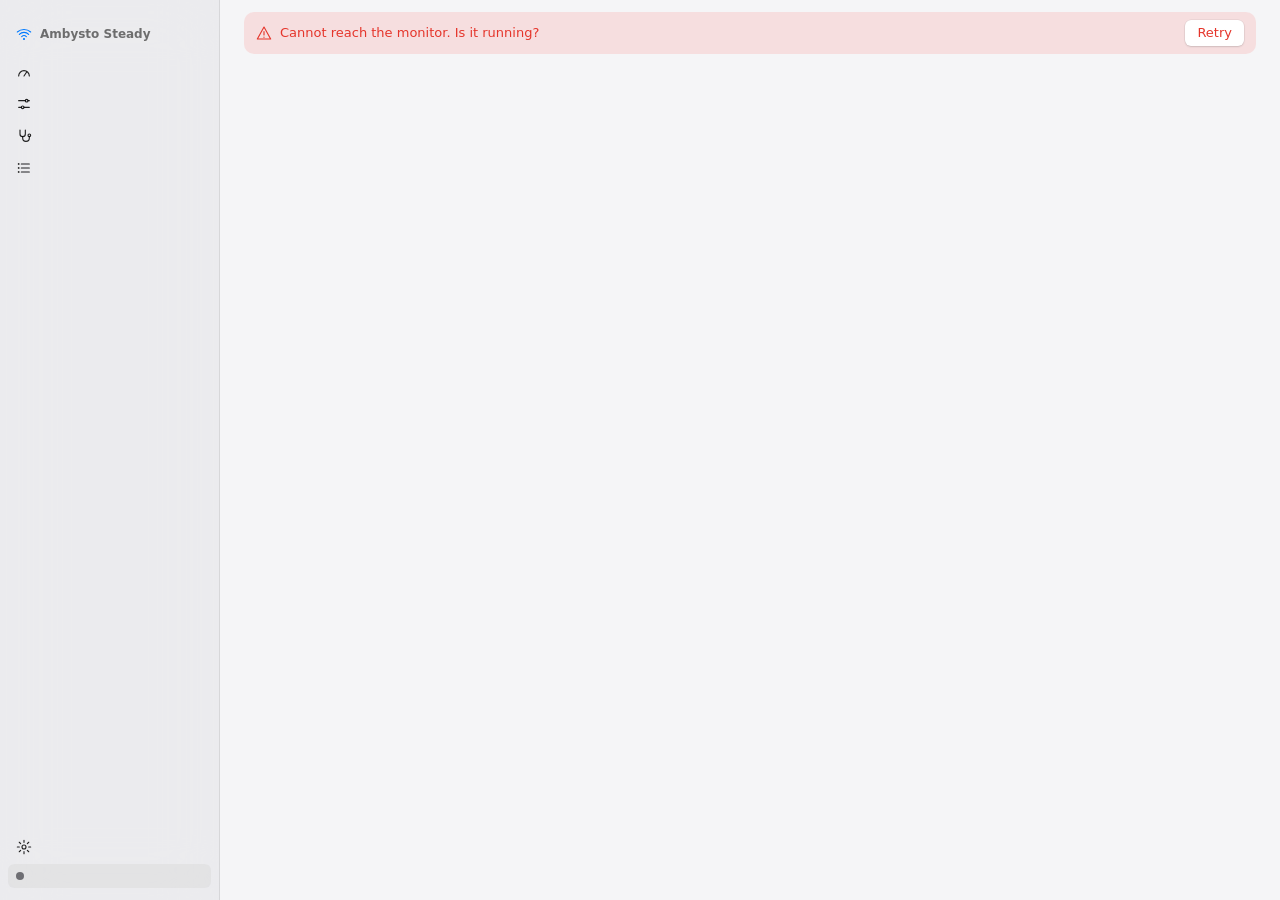
==== web/index.html @ 630f1e0a "feat: Ambysto Steady for Windows, first public version Network monitor with ICMP and TCP/HTTP probes" ====
<!doctype html>
<html lang="en">
<head>
<meta charset="utf-8">
<meta name="viewport" content="width=device-width, initial-scale=1">
<meta name="si-token" content="{{TOKEN}}">
<title>Ambysto Steady</title>
<link rel="stylesheet" href="tokens.css">
<link rel="stylesheet" href="app.css">
</head>
<body>
<!-- Shell only: every screen is rendered by js/app.js from the JSON API, text from app/locales
     (GET /api/i18n). The page is served with a strict CSP: no inline script, same-origin only. -->
<div class="app" id="app">
  <nav class="sidebar">
    <div class="titlebar"></div>
    <div class="app-name"><svg class="icon"><use href="#i-wifi"/></svg><span data-t="app.name">Ambysto Steady</span></div>
    <a class="nav-item" href="#/overview" data-screen="overview"><svg class="icon"><use href="#i-gauge"/></svg><span data-t="ui.nav.overview"></span></a>
    <a class="nav-item" href="#/optimize" data-screen="optimize"><svg class="icon"><use href="#i-sliders"/></svg><span data-t="ui.nav.optimize"></span></a>
    <a class="nav-item" href="#/diagnostics" data-screen="diagnostics"><svg class="icon"><use href="#i-stethoscope"/></svg><span data-t="ui.nav.diagnostics"></span><span class="badge pill warn" id="diag-badge" hidden></span></a>
    <a class="nav-item" href="#/log" data-screen="log"><svg class="icon"><use href="#i-list"/></svg><span data-t="ui.nav.log"></span></a>
    <div class="spacer"></div>
    <a class="nav-item" href="#/settings" data-screen="settings"><svg class="icon"><use href="#i-gear"/></svg><span data-t="ui.nav.settings"></span></a>
    <div class="conn" id="sidebar-conn"><span class="dot info"></span><span id="sidebar-conn-text"></span></div>
  </nav>

  <main class="content" id="content">
    <div class="banner-error" id="offline" hidden>
      <svg class="icon"><use href="#i-alert"/></svg><span data-t="ui.error.offline">Cannot reach the monitor. Is it running?</span>
      <button class="button" id="retry" data-t="ui.error.retry">Retry</button>
    </div>
    <section class="screen" id="screen-overview"></section>
    <section class="screen" id="screen-optimize"></section>
    <section class="screen" id="screen-diagnostics"></section>
    <section class="screen" id="screen-log"></section>
    <section class="screen" id="screen-settings"></section>
  </main>

  <div class="scrim" id="scrim">
    <div class="sheet" role="dialog" aria-modal="true" aria-labelledby="sheet-title">
      <div class="icon-tile warn"><svg class="icon"><use href="#i-flask"/></svg></div>
      <h3 id="sheet-title"></h3>
      <p id="sheet-body"></p>
      <div class="buttons"><button class="button" id="sheet-cancel"></button><button class="button primary" id="sheet-confirm"></button></div>
    </div>
  </div>
  <div class="toast" id="toast" role="status" aria-live="polite" hidden></div>
</div>

<!-- Icons: simple strokes in the style of Lucide (MIT) -->
<svg width="0" height="0" style="position:absolute" aria-hidden="true">
  <symbol id="i-gauge" viewBox="0 0 24 24"><path d="M4 18a8 8 0 1 1 16 0"/><path d="M12 18l4-6"/></symbol>
  <symbol id="i-sliders" viewBox="0 0 24 24"><path d="M4 7h10M18 7h2M4 17h4M12 17h8"/><circle cx="16" cy="7" r="2"/><circle cx="10" cy="17" r="2"/></symbol>
  <symbol id="i-stethoscope" viewBox="0 0 24 24"><path d="M6 3v6a4 4 0 0 0 8 0V3"/><path d="M10 13v2a5 5 0 0 0 10 0v-2"/><circle cx="20" cy="11" r="2"/></symbol>
  <symbol id="i-list" viewBox="0 0 24 24"><path d="M8 6h12M8 12h12M8 18h12"/><circle cx="4" cy="6" r=".5"/><circle cx="4" cy="12" r=".5"/><circle cx="4" cy="18" r=".5"/></symbol>
  <symbol id="i-gear" viewBox="0 0 24 24"><circle cx="12" cy="12" r="3"/><path d="M12 2v3M12 19v3M2 12h3M19 12h3M4.9 4.9l2.1 2.1M17 17l2.1 2.1M4.9 19.1L7 17M17 7l2.1-2.1"/></symbol>
  <symbol id="i-wifi" viewBox="0 0 24 24"><path d="M2 9a15 15 0 0 1 20 0M5 12.5a10 10 0 0 1 14 0M8.5 16a5 5 0 0 1 7 0"/><circle cx="12" cy="19.5" r=".8"/></symbol>
  <symbol id="i-wifi-off" viewBox="0 0 24 24"><path d="M2 9a15 15 0 0 1 20 0M8.5 16a5 5 0 0 1 7 0M3 3l18 18"/><circle cx="12" cy="19.5" r=".8"/></symbol>
  <symbol id="i-globe" viewBox="0 0 24 24"><circle cx="12" cy="12" r="9"/><path d="M3 12h18M12 3a14 14 0 0 1 0 18M12 3a14 14 0 0 0 0 18"/></symbol>
  <symbol id="i-shield" viewBox="0 0 24 24"><path d="M12 3l8 3v6c0 5-3.5 8-8 9-4.5-1-8-4-8-9V6z"/></symbol>
  <symbol id="i-refresh" viewBox="0 0 24 24"><path d="M20 12a8 8 0 1 1-2.3-5.7M20 4v5h-5"/></symbol>
  <symbol id="i-trash" viewBox="0 0 24 24"><path d="M4 7h16M9 7V4h6v3M6 7l1 13h10l1-13"/></symbol>
  <symbol id="i-network" viewBox="0 0 24 24"><rect x="9" y="3" width="6" height="5" rx="1"/><rect x="3" y="16" width="6" height="5" rx="1"/><rect x="15" y="16" width="6" height="5" rx="1"/><path d="M12 8v4M6 16v-4h12v4"/></symbol>
  <symbol id="i-cpu" viewBox="0 0 24 24"><rect x="6" y="6" width="12" height="12" rx="2"/><path d="M9 2v4M15 2v4M9 18v4M15 18v4M2 9h4M2 15h4M18 9h4M18 15h4"/></symbol>
  <symbol id="i-play" viewBox="0 0 24 24"><path d="M7 4l13 8-13 8z"/></symbol>
  <symbol id="i-check" viewBox="0 0 24 24"><path d="M5 12l5 5 9-10"/></symbol>
  <symbol id="i-alert" viewBox="0 0 24 24"><path d="M12 3l10 18H2z"/><path d="M12 10v5M12 18v.5"/></symbol>
  <symbol id="i-x" viewBox="0 0 24 24"><path d="M6 6l12 12M18 6L6 18"/></symbol>
  <symbol id="i-info" viewBox="0 0 24 24"><circle cx="12" cy="12" r="9"/><path d="M12 11v6M12 7.5v.5"/></symbol>
  <symbol id="i-chevron" viewBox="0 0 24 24"><path d="M9 6l6 6-6 6"/></symbol>
  <symbol id="i-sun" viewBox="0 0 24 24"><circle cx="12" cy="12" r="4"/><path d="M12 2v2M12 20v2M2 12h2M20 12h2M5 5l1.5 1.5M17.5 17.5L19 19M5 19l1.5-1.5M17.5 6.5L19 5"/></symbol>
  <symbol id="i-power" viewBox="0 0 24 24"><path d="M12 3v9M6.3 6.3a8 8 0 1 0 11.4 0"/></symbol>
  <symbol id="i-bell" viewBox="0 0 24 24"><path d="M6 16V11a6 6 0 0 1 12 0v5l2 2H4z"/><path d="M10 20a2 2 0 0 0 4 0"/></symbol>
  <symbol id="i-flask" viewBox="0 0 24 24"><path d="M9 3h6M10 3v6l-5 10a1.5 1.5 0 0 0 1.3 2h11.4a1.5 1.5 0 0 0 1.3-2l-5-10V3"/></symbol>
  <symbol id="i-lock" viewBox="0 0 24 24"><rect x="5" y="11" width="14" height="10" rx="2"/><path d="M8 11V8a4 4 0 0 1 8 0v3"/></symbol>
</svg>

<script type="module" src="js/app.js"></script>
</body>
</html>
---- web/tokens.css ----
/* StableInternet design tokens (SIC-27, ADR-0002).
   macOS System Settings look on Windows: grouped inset lists, a translucent sidebar, few colors.
   Light is the default; dark follows the system unless data-theme pins one.
   Use the semantic tokens (--text, --surface, --ok ...) in components, never the raw values. */

:root {
  /* type: Inter when bundled, otherwise the Windows system font (Segoe UI Variable) */
  --font-ui: "Inter", system-ui, "Segoe UI Variable Text", "Segoe UI", sans-serif;
  --font-mono: "Cascadia Mono", "Consolas", ui-monospace, monospace;
  --text-caption: 11px;
  --text-footnote: 12px;
  --text-body: 13px;
  --text-headline: 15px;
  --text-title: 22px;
  --text-display: 28px;
  --weight-regular: 400;
  --weight-medium: 500;
  --weight-semibold: 600;
  --weight-bold: 700;
  --leading: 1.38;

  /* 4-pt spacing scale */
  --space-1: 4px;
  --space-2: 8px;
  --space-3: 12px;
  --space-4: 16px;
  --space-5: 20px;
  --space-6: 24px;
  --space-8: 32px;

  /* shape */
  --radius-window: 10px;
  --radius-group: 10px;
  --radius-control: 6px;
  --radius-pill: 999px;
  --row-height: 44px;
  --sidebar-width: 220px;
  --titlebar-height: 52px;

  /* motion: short and soft; no motion when the user asks for none */
  --ease-out: cubic-bezier(.2, .8, .2, 1);
  --ease-spring: cubic-bezier(.34, 1.4, .64, 1);
  --duration-fast: 120ms;
  --duration: 200ms;
  --duration-slow: 320ms;

  /* light palette */
  --window: #f5f5f7;
  --sidebar: rgba(234, 234, 236, .82);
  --surface: #ffffff;
  --surface-raised: #ffffff;
  --surface-hover: rgba(0, 0, 0, .04);
  --surface-pressed: rgba(0, 0, 0, .08);
  --separator: rgba(0, 0, 0, .09);
  --border: rgba(0, 0, 0, .12);
  --text: rgba(0, 0, 0, .86);
  --text-secondary: rgba(0, 0, 0, .54);
  --text-tertiary: rgba(0, 0, 0, .32);
  --accent: #007aff;
  --accent-text: #ffffff;
  --accent-soft: rgba(0, 122, 255, .12);
  --ok: #28a745;
  --warn: #e08600;
  --bad: #e5352b;
  --info: #6e6e73;
  --ok-soft: rgba(40, 167, 69, .12);
  --warn-soft: rgba(255, 159, 10, .16);
  --bad-soft: rgba(255, 59, 48, .12);
  --info-soft: rgba(110, 110, 115, .12);
  --switch-off: rgba(0, 0, 0, .1);
  --knob: #ffffff;
  --shadow-window: 0 24px 64px rgba(0, 0, 0, .22), 0 0 0 .5px rgba(0, 0, 0, .18);
  --shadow-popover: 0 12px 36px rgba(0, 0, 0, .2), 0 0 0 .5px rgba(0, 0, 0, .12);
  --shadow-control: 0 1px 2px rgba(0, 0, 0, .12), 0 0 0 .5px rgba(0, 0, 0, .08);
  --chart-router: #007aff;
  --chart-internet: #af52de;

  color-scheme: light;
}

@media (prefers-color-scheme: dark) {
  :root:not([data-theme="light"]) {
    --window: #1e1e1f;
    --sidebar: rgba(40, 40, 42, .82);
    --surface: #2a2a2c;
    --surface-raised: #323234;
    --surface-hover: rgba(255, 255, 255, .06);
    --surface-pressed: rgba(255, 255, 255, .1);
    --separator: rgba(255, 255, 255, .08);
    --border: rgba(255, 255, 255, .14);
    --text: rgba(255, 255, 255, .88);
    --text-secondary: rgba(255, 255, 255, .55);
    --text-tertiary: rgba(255, 255, 255, .3);
    --accent: #0a84ff;
    --accent-soft: rgba(10, 132, 255, .2);
    --ok: #30d158;
    --warn: #ff9f0a;
    --bad: #ff453a;
    --info: #98989d;
    --ok-soft: rgba(48, 209, 88, .16);
    --warn-soft: rgba(255, 159, 10, .18);
    --bad-soft: rgba(255, 69, 58, .18);
    --info-soft: rgba(152, 152, 157, .18);
    --switch-off: rgba(255, 255, 255, .16);
    --knob: #f2f2f2;
    --shadow-window: 0 24px 64px rgba(0, 0, 0, .55), 0 0 0 .5px rgba(255, 255, 255, .12);
    --shadow-popover: 0 12px 36px rgba(0, 0, 0, .5), 0 0 0 .5px rgba(255, 255, 255, .12);
    --shadow-control: 0 1px 2px rgba(0, 0, 0, .4), 0 0 0 .5px rgba(255, 255, 255, .1);
    --chart-router: #0a84ff;
    --chart-internet: #bf5af2;
    color-scheme: dark;
  }
}

:root[data-theme="dark"] {
  --window: #1e1e1f;
  --sidebar: rgba(40, 40, 42, .82);
  --surface: #2a2a2c;
  --surface-raised: #323234;
  --surface-hover: rgba(255, 255, 255, .06);
  --surface-pressed: rgba(255, 255, 255, .1);
  --separator: rgba(255, 255, 255, .08);
  --border: rgba(255, 255, 255, .14);
  --text: rgba(255, 255, 255, .88);
  --text-secondary: rgba(255, 255, 255, .55);
  --text-tertiary: rgba(255, 255, 255, .3);
  --accent: #0a84ff;
  --accent-soft: rgba(10, 132, 255, .2);
  --ok: #30d158;
  --warn: #ff9f0a;
  --bad: #ff453a;
  --info: #98989d;
  --ok-soft: rgba(48, 209, 88, .16);
  --warn-soft: rgba(255, 159, 10, .18);
  --bad-soft: rgba(255, 69, 58, .18);
  --info-soft: rgba(152, 152, 157, .18);
  --switch-off: rgba(255, 255, 255, .16);
  --knob: #f2f2f2;
  --shadow-window: 0 24px 64px rgba(0, 0, 0, .55), 0 0 0 .5px rgba(255, 255, 255, .12);
  --shadow-popover: 0 12px 36px rgba(0, 0, 0, .5), 0 0 0 .5px rgba(255, 255, 255, .12);
  --shadow-control: 0 1px 2px rgba(0, 0, 0, .4), 0 0 0 .5px rgba(255, 255, 255, .1);
  --chart-router: #0a84ff;
  --chart-internet: #bf5af2;
  color-scheme: dark;
}

@media (prefers-reduced-motion: reduce) {
  :root {
    --duration-fast: 0ms;
    --duration: 0ms;
    --duration-slow: 0ms;
  }
}
---- web/app.css ----
/* Ambysto Steady - app styles (SIC-28). Built only from web/tokens.css.
   Layout: sidebar + content filling the window (pywebview or a browser tab); under 760px the
   sidebar turns into a tab bar on top, so the same page works on a phone-sized screen. */

* { box-sizing: border-box; }
html, body { margin: 0; height: 100%; }
body {
  font: var(--weight-regular) var(--text-body)/var(--leading) var(--font-ui);
  color: var(--text);
  background: var(--window);
  -webkit-font-smoothing: antialiased;
}
button, select, input { font: inherit; color: inherit; }
a { color: inherit; text-decoration: none; }
[hidden] { display: none !important; }
svg.icon { width: 16px; height: 16px; flex: none; stroke: currentColor; fill: none; stroke-width: 1.7;
  stroke-linecap: round; stroke-linejoin: round; }

/* --- frame -------------------------------------------------------------------------------- */
.app { position: relative; display: grid; grid-template-columns: var(--sidebar-width) 1fr; height: 100vh; overflow: hidden; }
.sidebar {
  display: flex; flex-direction: column; gap: 2px; padding: 0 var(--space-2) var(--space-3);
  background: var(--sidebar); backdrop-filter: blur(30px) saturate(1.6);
  border-right: .5px solid var(--separator); overflow-y: auto;
}
.titlebar { height: var(--space-4); }
.app-name { display: flex; align-items: center; gap: var(--space-2); padding: var(--space-2) var(--space-2) var(--space-3);
  font-size: var(--text-footnote); font-weight: var(--weight-semibold); color: var(--text-secondary); }
.app-name svg.icon { color: var(--accent); }
.nav-item {
  display: flex; align-items: center; gap: var(--space-2); width: 100%; height: 30px; padding: 0 var(--space-2);
  border-radius: var(--radius-control); cursor: default; white-space: nowrap;
}
.nav-item:hover { background: var(--surface-hover); }
.nav-item[aria-current="page"] { background: var(--accent); color: var(--accent-text); }
.nav-item .badge { margin-left: auto; }
.sidebar .spacer { flex: 1; }
.sidebar .conn { display: flex; align-items: center; gap: var(--space-2); padding: var(--space-2);
  border-radius: var(--radius-control); background: var(--surface-hover); font-size: var(--text-footnote); }
.dot { width: 8px; height: 8px; border-radius: 50%; flex: none; background: var(--ok); }
.dot.warn { background: var(--warn); } .dot.bad { background: var(--bad); } .dot.info { background: var(--info); }

.content { overflow-y: auto; padding: 0 var(--space-6) var(--space-8); }
.content-header {
  position: sticky; top: 0; z-index: 2; display: flex; align-items: center; gap: var(--space-3);
  height: var(--titlebar-height); margin: 0 calc(-1 * var(--space-6)); padding: 0 var(--space-6);
  background: color-mix(in srgb, var(--window) 80%, transparent); backdrop-filter: blur(20px);
}
.content-header h1 { margin: 0; font-size: var(--text-headline); font-weight: var(--weight-bold); }
.content-header .actions { margin-left: auto; display: flex; align-items: center; gap: var(--space-2); }
.subtitle { margin: 0 0 var(--space-4); color: var(--text-secondary); }
.screen { display: none; max-width: 1200px; margin: 0 auto; }
.screen.active { display: block; animation: fade var(--duration) var(--ease-out); }
@keyframes fade { from { opacity: 0; transform: translateY(4px); } to { opacity: 1; transform: none; } }
.banner-error { display: flex; align-items: center; gap: var(--space-2); margin: var(--space-3) 0; padding: var(--space-2) var(--space-3);
  border-radius: var(--radius-group); background: var(--bad-soft); color: var(--bad); }
.banner-error .button { margin-left: auto; }
.loading { padding: var(--space-4); color: var(--text-secondary); }
.toast { position: absolute; left: 50%; bottom: var(--space-5); transform: translateX(-50%); z-index: 20; max-width: 90%;
  padding: var(--space-2) var(--space-4); border-radius: var(--radius-pill); background: var(--surface-raised);
  box-shadow: var(--shadow-popover); font-size: var(--text-footnote); }
.toast.bad { color: var(--bad); }
.legend .change i { background: var(--warn); }
.legend .outage i { background: var(--bad-soft); outline: 1px solid var(--bad); }
.chart .marker { stroke: var(--warn); stroke-width: 1; stroke-dasharray: 3 3; }
.chart .outage { fill: var(--bad-soft); }
.chart .loss { fill: var(--bad); opacity: .7; }
.chart .loss.limited { fill: var(--text-tertiary); opacity: .6; }
.stat.loss-bad .v { color: var(--bad); }
.stat.loss-limited .v { color: var(--text-secondary); }
.stat .note { margin-top: 2px; font-size: var(--text-caption); color: var(--text-secondary); line-height: 1.3; }
.stat .note.bad { color: var(--bad); }
.chart .axis { fill: var(--text-tertiary); font-size: 10px; }
.chart-head { flex-wrap: wrap; }
.chart-wrap { position: relative; }
.chart-scale { position: absolute; top: 0; left: 0; font-size: var(--text-caption); color: var(--text-tertiary); }
.chart-axis { display: flex; justify-content: space-between; margin-top: 2px; font-size: var(--text-caption); color: var(--text-tertiary); }
.subtitle.hint { margin: 0 0 var(--space-2) var(--space-2); font-size: var(--text-footnote); }
a.group.row { display: flex; }
a.group.row:hover { background: var(--surface-hover); }
.empty { padding: var(--space-6) var(--space-4); text-align: center; color: var(--text-secondary); }

/* --- grouped inset list ------------------------------------------------------------------- */
.section-title { margin: var(--space-5) 0 var(--space-2) var(--space-2); font-size: var(--text-footnote);
  font-weight: var(--weight-semibold); color: var(--text-secondary); }
.group { background: var(--surface); border-radius: var(--radius-group); box-shadow: var(--shadow-control); overflow: hidden; }
.row { display: flex; align-items: center; gap: var(--space-3); min-height: var(--row-height);
  padding: var(--space-2) var(--space-3); }
.row + .row { border-top: .5px solid var(--separator); }
.row .main { flex: 1; min-width: 0; }
.row .label { font-weight: var(--weight-medium); }
.row .secondary { color: var(--text-secondary); font-size: var(--text-footnote); }
.row .meta { display: flex; flex-wrap: wrap; gap: var(--space-1); margin-top: 3px; }
.row.disabled .label, .row.disabled .secondary { color: var(--text-tertiary); }
.row.clickable { cursor: default; } .row.clickable:hover { background: var(--surface-hover); }

/* --- controls ----------------------------------------------------------------------------- */
.button {
  display: inline-flex; align-items: center; gap: var(--space-1); height: 26px; padding: 0 var(--space-3);
  border: 0; border-radius: var(--radius-control); background: var(--surface-raised); box-shadow: var(--shadow-control);
  cursor: default; white-space: nowrap;
}
.button:hover { background: color-mix(in srgb, var(--surface-raised) 90%, var(--text)); }
.button:active { background: var(--surface-pressed); }
.button.primary { background: var(--accent); color: var(--accent-text); box-shadow: none; }
.button.primary:hover { background: color-mix(in srgb, var(--accent) 88%, black); }
.button:disabled { opacity: .5; }
.switch { position: relative; width: 38px; height: 22px; flex: none; border: 0; padding: 0; border-radius: var(--radius-pill);
  background: var(--switch-off); transition: background var(--duration) var(--ease-out); cursor: default; }
.switch::after { content: ""; position: absolute; top: 2px; left: 2px; width: 18px; height: 18px; border-radius: 50%;
  background: var(--knob); box-shadow: 0 1px 3px rgba(0, 0, 0, .3); transition: transform var(--duration) var(--ease-spring); }
.switch[aria-checked="true"] { background: var(--ok); }
.switch[aria-checked="true"]::after { transform: translateX(16px); }
.switch.busy { background: var(--accent-soft); }
.switch:disabled { opacity: .4; }
.select { height: 26px; padding: 0 var(--space-6) 0 var(--space-2); border: 0; border-radius: var(--radius-control);
  background: var(--surface-raised); box-shadow: var(--shadow-control); appearance: none;
  background-image: linear-gradient(45deg, transparent 50%, var(--text-secondary) 50%), linear-gradient(-45deg, transparent 50%, var(--text-secondary) 50%);
  background-position: calc(100% - 13px) 11px, calc(100% - 9px) 11px; background-size: 4px 4px; background-repeat: no-repeat; }
.segmented { display: inline-flex; padding: 2px; gap: 2px; border-radius: var(--radius-control); background: var(--surface-pressed); }
.segmented button { height: 22px; padding: 0 var(--space-3); border: 0; border-radius: 5px; background: none; cursor: default; }
.segmented button[aria-pressed="true"] { background: var(--surface-raised); box-shadow: var(--shadow-control); }
.pill { display: inline-flex; align-items: center; gap: 4px; height: 18px; padding: 0 7px; border-radius: var(--radius-pill);
  font-size: var(--text-caption); font-weight: var(--weight-medium); background: var(--info-soft); color: var(--info); white-space: nowrap; }
.pill.ok { background: var(--ok-soft); color: var(--ok); }
.pill.warn { background: var(--warn-soft); color: var(--warn); }
.pill.bad { background: var(--bad-soft); color: var(--bad); }
.pill.accent { background: var(--accent-soft); color: var(--accent); }
.pill svg.icon { width: 11px; height: 11px; }

/* --- overview ------------------------------------------------------------------------------ */
.hero { display: flex; align-items: center; gap: var(--space-4); padding: var(--space-4); }
.hero .status-icon { display: grid; place-items: center; width: 52px; height: 52px; border-radius: 14px;
  background: var(--ok-soft); color: var(--ok); }
.hero .status-icon svg.icon { width: 28px; height: 28px; }
.hero.warn .status-icon { background: var(--warn-soft); color: var(--warn); }
.hero.bad .status-icon { background: var(--bad-soft); color: var(--bad); }
.hero h2 { margin: 0; font-size: var(--text-title); font-weight: var(--weight-bold); }
.hero p { margin: 2px 0 0; color: var(--text-secondary); }
.hero .ssid { margin-left: auto; text-align: right; color: var(--text-secondary); font-size: var(--text-footnote); }
.hero .ssid strong { display: block; color: var(--text); font-size: var(--text-body); }
.chart-card { padding: var(--space-3) var(--space-4) var(--space-4); }
.chart-head { display: flex; align-items: baseline; gap: var(--space-3); margin-bottom: var(--space-2); }
.chart-head .legend { display: flex; gap: var(--space-3); margin-left: auto; font-size: var(--text-footnote); color: var(--text-secondary); }
.legend i { display: inline-block; width: 8px; height: 8px; margin-right: 5px; border-radius: 2px; }
.chart { width: 100%; height: 140px; display: block; }
.stats { display: grid; grid-template-columns: repeat(5, 1fr); }
.stat { padding: var(--space-3) var(--space-4); }
.stat + .stat { border-left: .5px solid var(--separator); }
.stat .k { font-size: var(--text-footnote); color: var(--text-secondary); }
.stat .v { margin-top: 2px; font-size: var(--text-headline); font-weight: var(--weight-semibold); font-variant-numeric: tabular-nums; }
.stat .v small { font-size: var(--text-footnote); font-weight: var(--weight-regular); color: var(--text-secondary); }
.two-col { display: grid; grid-template-columns: 1.4fr 1fr; gap: var(--space-4); }
.actions-grid { display: grid; grid-template-columns: 1fr 1fr; gap: var(--space-2); padding: var(--space-3); }
.actions-grid .button { justify-content: flex-start; height: 32px; }
.icon-tile { display: grid; place-items: center; width: 28px; height: 28px; flex: none; border-radius: 7px; color: #fff; background: var(--info); }
.icon-tile.ok { background: var(--ok); } .icon-tile.warn { background: var(--warn); } .icon-tile.bad { background: var(--bad); }
.icon-tile.accent { background: var(--accent); }
.time { font-size: var(--text-footnote); color: var(--text-secondary); white-space: nowrap; font-variant-numeric: tabular-nums; }

/* --- suggestions & measured effect ------------------------------------------------------------- */
.reason { margin-top: 3px; font-size: var(--text-caption); color: var(--text-tertiary); }
.effect { margin-top: var(--space-2); padding: var(--space-2) var(--space-3); border-radius: var(--radius-control);
  background: var(--surface-hover); font-size: var(--text-footnote); }
.effect .head { display: flex; align-items: center; gap: var(--space-2); font-weight: var(--weight-medium); }
.effect ul { margin: 4px 0 0; padding-left: 18px; color: var(--text-secondary); font-variant-numeric: tabular-nums; }
.effect .caveat { margin-top: 4px; color: var(--text-tertiary); font-size: var(--text-caption); }
.row .actions-col { display: flex; flex-direction: column; align-items: flex-end; gap: 4px; }

/* --- diagnostics ------------------------------------------------------------------------------ */
.diag-summary { display: flex; gap: var(--space-2); align-items: center; margin-bottom: var(--space-2); }
.check .details { display: none; margin: var(--space-2) 0 0; padding: 0; list-style: none;
  font-size: var(--text-footnote); color: var(--text-secondary); font-variant-numeric: tabular-nums; }
.check .details li { padding: 1px 0; white-space: pre-wrap; }
.check .advice { display: none; margin-top: var(--space-2); padding: var(--space-2) var(--space-3); border-radius: var(--radius-control);
  background: var(--accent-soft); font-size: var(--text-footnote); }
.check .advice b { display: block; margin-bottom: 2px; color: var(--accent); }
.check.open .details, .check.open .advice { display: block; }
.check .chevron { color: var(--text-tertiary); transition: transform var(--duration) var(--ease-out); }
.check.open .chevron { transform: rotate(90deg); }
.check { align-items: flex-start; }
.check .icon-tile { margin-top: 2px; }

/* --- sheet & popover ------------------------------------------------------------------------- */
.scrim { position: absolute; inset: 0; z-index: 10; display: none; place-items: start center; padding-top: var(--titlebar-height);
  background: rgba(0, 0, 0, .18); }
.scrim.open { display: grid; }
.sheet { width: 380px; padding: var(--space-5); border-radius: 12px; background: var(--surface-raised); box-shadow: var(--shadow-popover);
  text-align: center; animation: drop var(--duration-slow) var(--ease-spring); }
@keyframes drop { from { transform: translateY(-16px); opacity: 0; } to { transform: none; opacity: 1; } }
.sheet .icon-tile { width: 44px; height: 44px; margin: 0 auto var(--space-3); border-radius: 11px; }
.sheet h3 { margin: 0 0 var(--space-2); font-size: var(--text-headline); }
.sheet p { margin: 0 0 var(--space-4); color: var(--text-secondary); }
.sheet .buttons { display: flex; gap: var(--space-2); }
.sheet .buttons .button { flex: 1; justify-content: center; height: 30px; }


/* Narrow: the sidebar becomes a tab bar on top - navigation must never disappear. */
@media (max-width: 760px) {
  .app { grid-template-columns: 1fr; grid-template-rows: auto 1fr; }
  .sidebar { flex-direction: row; flex-wrap: wrap; align-items: center; gap: var(--space-1); overflow: visible;
    padding: var(--space-2); border-right: 0; border-bottom: .5px solid var(--separator); }
  .titlebar { display: none; }
  .app-name { width: 100%; padding: 0 var(--space-1) var(--space-1); }
  .sidebar .spacer, .sidebar .conn, .nav-item .badge { display: none; }
  .nav-item { width: auto; }
  .content { padding: 0 var(--space-4) var(--space-6); }
  .content-header { margin: 0 calc(-1 * var(--space-4)); padding: 0 var(--space-4); }
  .stats { grid-template-columns: repeat(2, 1fr); }
  .two-col { grid-template-columns: 1fr; }
  .hero .ssid { display: none; }
}
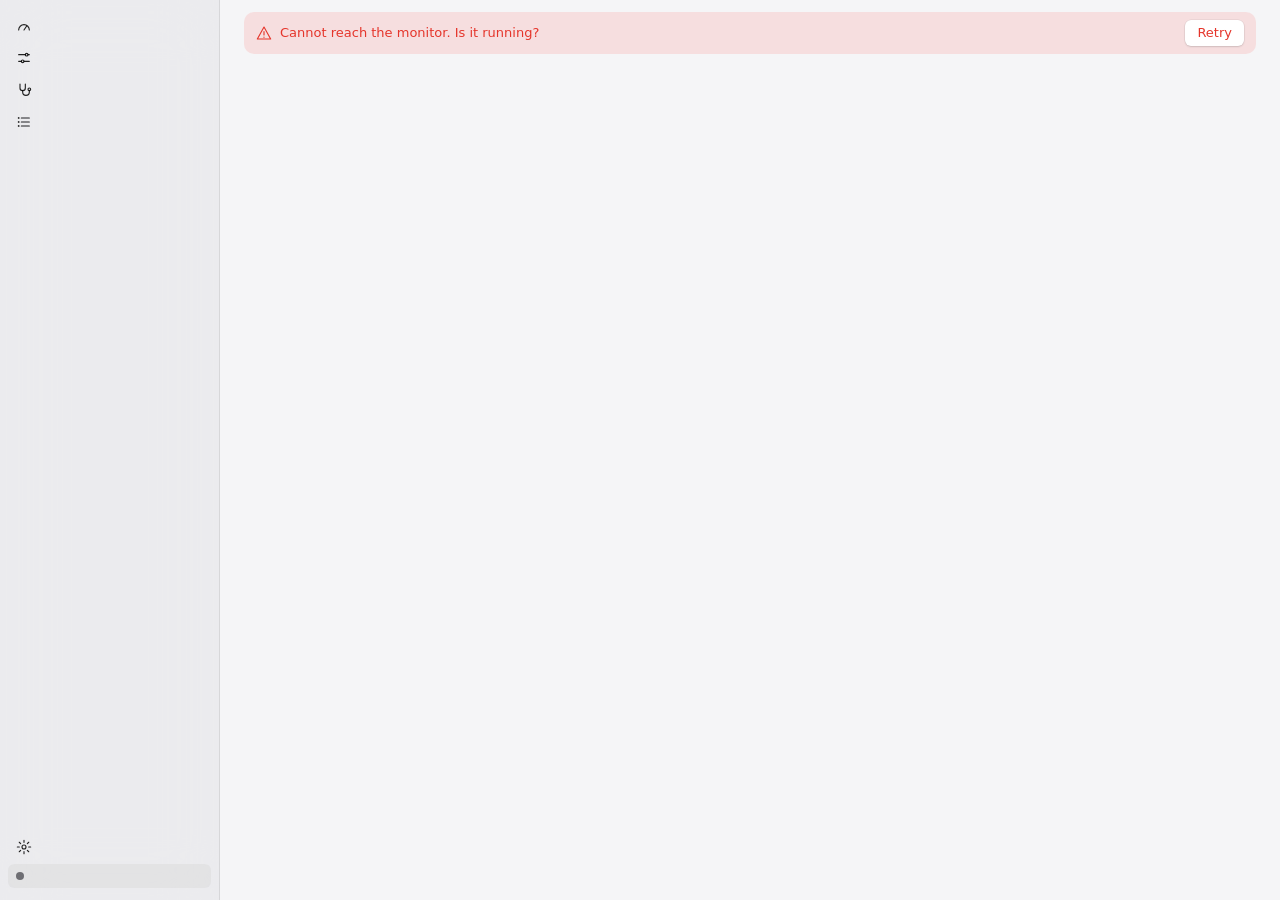
==== commit 81e1f987: "feat: the check result gets its own view; the sidebar drops the repeated app name When a check finds" ====
--- a/web/index.html
+++ b/web/index.html
@@ -1,80 +1,81 @@
-<!doctype html>
-<html lang="en">
-<head>
-<meta charset="utf-8">
-<meta name="viewport" content="width=device-width, initial-scale=1">
-<meta name="si-token" content="{{TOKEN}}">
-<title>Ambysto Steady</title>
-<link rel="stylesheet" href="tokens.css">
-<link rel="stylesheet" href="app.css">
-</head>
-<body>
-<!-- Shell only: every screen is rendered by js/app.js from the JSON API, text from app/locales
-     (GET /api/i18n). The page is served with a strict CSP: no inline script, same-origin only. -->
-<div class="app" id="app">
-  <nav class="sidebar">
-    <div class="titlebar"></div>
-    <div class="app-name"><svg class="icon"><use href="#i-wifi"/></svg><span data-t="app.name">Ambysto Steady</span></div>
-    <a class="nav-item" href="#/overview" data-screen="overview"><svg class="icon"><use href="#i-gauge"/></svg><span data-t="ui.nav.overview"></span></a>
-    <a class="nav-item" href="#/optimize" data-screen="optimize"><svg class="icon"><use href="#i-sliders"/></svg><span data-t="ui.nav.optimize"></span></a>
-    <a class="nav-item" href="#/diagnostics" data-screen="diagnostics"><svg class="icon"><use href="#i-stethoscope"/></svg><span data-t="ui.nav.diagnostics"></span><span class="badge pill warn" id="diag-badge" hidden></span></a>
-    <a class="nav-item" href="#/log" data-screen="log"><svg class="icon"><use href="#i-list"/></svg><span data-t="ui.nav.log"></span></a>
-    <div class="spacer"></div>
-    <a class="nav-item" href="#/settings" data-screen="settings"><svg class="icon"><use href="#i-gear"/></svg><span data-t="ui.nav.settings"></span></a>
-    <div class="conn" id="sidebar-conn"><span class="dot info"></span><span id="sidebar-conn-text"></span></div>
-  </nav>
-
-  <main class="content" id="content">
-    <div class="banner-error" id="offline" hidden>
-      <svg class="icon"><use href="#i-alert"/></svg><span data-t="ui.error.offline">Cannot reach the monitor. Is it running?</span>
-      <button class="button" id="retry" data-t="ui.error.retry">Retry</button>
-    </div>
-    <section class="screen" id="screen-overview"></section>
-    <section class="screen" id="screen-optimize"></section>
-    <section class="screen" id="screen-diagnostics"></section>
-    <section class="screen" id="screen-log"></section>
-    <section class="screen" id="screen-settings"></section>
-  </main>
-
-  <div class="scrim" id="scrim">
-    <div class="sheet" role="dialog" aria-modal="true" aria-labelledby="sheet-title">
-      <div class="icon-tile warn"><svg class="icon"><use href="#i-flask"/></svg></div>
-      <h3 id="sheet-title"></h3>
-      <p id="sheet-body"></p>
-      <div class="buttons"><button class="button" id="sheet-cancel"></button><button class="button primary" id="sheet-confirm"></button></div>
-    </div>
-  </div>
-  <div class="toast" id="toast" role="status" aria-live="polite" hidden></div>
-</div>
-
-<!-- Icons: simple strokes in the style of Lucide (MIT) -->
-<svg width="0" height="0" style="position:absolute" aria-hidden="true">
-  <symbol id="i-gauge" viewBox="0 0 24 24"><path d="M4 18a8 8 0 1 1 16 0"/><path d="M12 18l4-6"/></symbol>
-  <symbol id="i-sliders" viewBox="0 0 24 24"><path d="M4 7h10M18 7h2M4 17h4M12 17h8"/><circle cx="16" cy="7" r="2"/><circle cx="10" cy="17" r="2"/></symbol>
-  <symbol id="i-stethoscope" viewBox="0 0 24 24"><path d="M6 3v6a4 4 0 0 0 8 0V3"/><path d="M10 13v2a5 5 0 0 0 10 0v-2"/><circle cx="20" cy="11" r="2"/></symbol>
-  <symbol id="i-list" viewBox="0 0 24 24"><path d="M8 6h12M8 12h12M8 18h12"/><circle cx="4" cy="6" r=".5"/><circle cx="4" cy="12" r=".5"/><circle cx="4" cy="18" r=".5"/></symbol>
-  <symbol id="i-gear" viewBox="0 0 24 24"><circle cx="12" cy="12" r="3"/><path d="M12 2v3M12 19v3M2 12h3M19 12h3M4.9 4.9l2.1 2.1M17 17l2.1 2.1M4.9 19.1L7 17M17 7l2.1-2.1"/></symbol>
-  <symbol id="i-wifi" viewBox="0 0 24 24"><path d="M2 9a15 15 0 0 1 20 0M5 12.5a10 10 0 0 1 14 0M8.5 16a5 5 0 0 1 7 0"/><circle cx="12" cy="19.5" r=".8"/></symbol>
-  <symbol id="i-wifi-off" viewBox="0 0 24 24"><path d="M2 9a15 15 0 0 1 20 0M8.5 16a5 5 0 0 1 7 0M3 3l18 18"/><circle cx="12" cy="19.5" r=".8"/></symbol>
-  <symbol id="i-globe" viewBox="0 0 24 24"><circle cx="12" cy="12" r="9"/><path d="M3 12h18M12 3a14 14 0 0 1 0 18M12 3a14 14 0 0 0 0 18"/></symbol>
-  <symbol id="i-shield" viewBox="0 0 24 24"><path d="M12 3l8 3v6c0 5-3.5 8-8 9-4.5-1-8-4-8-9V6z"/></symbol>
-  <symbol id="i-refresh" viewBox="0 0 24 24"><path d="M20 12a8 8 0 1 1-2.3-5.7M20 4v5h-5"/></symbol>
-  <symbol id="i-trash" viewBox="0 0 24 24"><path d="M4 7h16M9 7V4h6v3M6 7l1 13h10l1-13"/></symbol>
-  <symbol id="i-network" viewBox="0 0 24 24"><rect x="9" y="3" width="6" height="5" rx="1"/><rect x="3" y="16" width="6" height="5" rx="1"/><rect x="15" y="16" width="6" height="5" rx="1"/><path d="M12 8v4M6 16v-4h12v4"/></symbol>
-  <symbol id="i-cpu" viewBox="0 0 24 24"><rect x="6" y="6" width="12" height="12" rx="2"/><path d="M9 2v4M15 2v4M9 18v4M15 18v4M2 9h4M2 15h4M18 9h4M18 15h4"/></symbol>
-  <symbol id="i-play" viewBox="0 0 24 24"><path d="M7 4l13 8-13 8z"/></symbol>
-  <symbol id="i-check" viewBox="0 0 24 24"><path d="M5 12l5 5 9-10"/></symbol>
-  <symbol id="i-alert" viewBox="0 0 24 24"><path d="M12 3l10 18H2z"/><path d="M12 10v5M12 18v.5"/></symbol>
-  <symbol id="i-x" viewBox="0 0 24 24"><path d="M6 6l12 12M18 6L6 18"/></symbol>
-  <symbol id="i-info" viewBox="0 0 24 24"><circle cx="12" cy="12" r="9"/><path d="M12 11v6M12 7.5v.5"/></symbol>
-  <symbol id="i-chevron" viewBox="0 0 24 24"><path d="M9 6l6 6-6 6"/></symbol>
-  <symbol id="i-sun" viewBox="0 0 24 24"><circle cx="12" cy="12" r="4"/><path d="M12 2v2M12 20v2M2 12h2M20 12h2M5 5l1.5 1.5M17.5 17.5L19 19M5 19l1.5-1.5M17.5 6.5L19 5"/></symbol>
-  <symbol id="i-power" viewBox="0 0 24 24"><path d="M12 3v9M6.3 6.3a8 8 0 1 0 11.4 0"/></symbol>
-  <symbol id="i-bell" viewBox="0 0 24 24"><path d="M6 16V11a6 6 0 0 1 12 0v5l2 2H4z"/><path d="M10 20a2 2 0 0 0 4 0"/></symbol>
-  <symbol id="i-flask" viewBox="0 0 24 24"><path d="M9 3h6M10 3v6l-5 10a1.5 1.5 0 0 0 1.3 2h11.4a1.5 1.5 0 0 0 1.3-2l-5-10V3"/></symbol>
-  <symbol id="i-lock" viewBox="0 0 24 24"><rect x="5" y="11" width="14" height="10" rx="2"/><path d="M8 11V8a4 4 0 0 1 8 0v3"/></symbol>
-</svg>
-
-<script type="module" src="js/app.js"></script>
-</body>
-</html>
+<!doctype html>
+<html lang="en">
+<head>
+<meta charset="utf-8">
+<meta name="viewport" content="width=device-width, initial-scale=1">
+<meta name="si-token" content="{{TOKEN}}">
+<title>Ambysto Steady</title>
+<link rel="stylesheet" href="tokens.css">
+<link rel="stylesheet" href="app.css">
+</head>
+<body>
+<!-- Shell only: every screen is rendered by js/app.js from the JSON API, text from app/locales
+     (GET /api/i18n). The page is served with a strict CSP: no inline script, same-origin only. -->
+<div class="app" id="app">
+  <nav class="sidebar">
+    <div class="titlebar"></div>
+    <a class="nav-item" href="#/overview" data-screen="overview"><svg class="icon"><use href="#i-gauge"/></svg><span data-t="ui.nav.overview"></span></a>
+    <a class="nav-item" href="#/optimize" data-screen="optimize"><svg class="icon"><use href="#i-sliders"/></svg><span data-t="ui.nav.optimize"></span></a>
+    <a class="nav-item" href="#/diagnostics" data-screen="diagnostics"><svg class="icon"><use href="#i-stethoscope"/></svg><span data-t="ui.nav.diagnostics"></span><span class="badge pill warn" id="diag-badge" hidden></span></a>
+    <a class="nav-item" href="#/log" data-screen="log"><svg class="icon"><use href="#i-list"/></svg><span data-t="ui.nav.log"></span></a>
+    <div class="spacer"></div>
+    <a class="nav-item" href="#/settings" data-screen="settings"><svg class="icon"><use href="#i-gear"/></svg><span data-t="ui.nav.settings"></span></a>
+    <div class="conn" id="sidebar-conn"><span class="dot info"></span><span id="sidebar-conn-text"></span></div>
+  </nav>
+
+  <main class="content" id="content">
+    <div class="banner-error" id="offline" hidden>
+      <svg class="icon"><use href="#i-alert"/></svg><span data-t="ui.error.offline">Cannot reach the monitor. Is it running?</span>
+      <button class="button" id="retry" data-t="ui.error.retry">Retry</button>
+    </div>
+    <section class="screen" id="screen-overview"></section>
+    <section class="screen" id="screen-optimize"></section>
+    <section class="screen" id="screen-diagnostics"></section>
+    <section class="screen" id="screen-log"></section>
+    <section class="screen" id="screen-settings"></section>
+  </main>
+
+  <div class="scrim" id="scrim">
+    <div class="sheet" role="dialog" aria-modal="true" aria-labelledby="sheet-title">
+      <div class="icon-tile warn"><svg class="icon"><use href="#i-flask"/></svg></div>
+      <h3 id="sheet-title"></h3>
+      <p id="sheet-body"></p>
+      <div id="sheet-content"></div>
+      <div class="buttons"><button class="button" id="sheet-cancel"></button><button class="button primary" id="sheet-confirm"></button></div>
+    </div>
+  </div>
+  <div class="toast" id="toast" role="status" aria-live="polite" hidden></div>
+</div>
+
+<!-- Icons: simple strokes in the style of Lucide (MIT) -->
+<svg width="0" height="0" style="position:absolute" aria-hidden="true">
+  <symbol id="i-gauge" viewBox="0 0 24 24"><path d="M4 18a8 8 0 1 1 16 0"/><path d="M12 18l4-6"/></symbol>
+  <symbol id="i-sliders" viewBox="0 0 24 24"><path d="M4 7h10M18 7h2M4 17h4M12 17h8"/><circle cx="16" cy="7" r="2"/><circle cx="10" cy="17" r="2"/></symbol>
+  <symbol id="i-stethoscope" viewBox="0 0 24 24"><path d="M6 3v6a4 4 0 0 0 8 0V3"/><path d="M10 13v2a5 5 0 0 0 10 0v-2"/><circle cx="20" cy="11" r="2"/></symbol>
+  <symbol id="i-list" viewBox="0 0 24 24"><path d="M8 6h12M8 12h12M8 18h12"/><circle cx="4" cy="6" r=".5"/><circle cx="4" cy="12" r=".5"/><circle cx="4" cy="18" r=".5"/></symbol>
+  <symbol id="i-gear" viewBox="0 0 24 24"><circle cx="12" cy="12" r="3"/><path d="M12 2v3M12 19v3M2 12h3M19 12h3M4.9 4.9l2.1 2.1M17 17l2.1 2.1M4.9 19.1L7 17M17 7l2.1-2.1"/></symbol>
+  <symbol id="i-wifi" viewBox="0 0 24 24"><path d="M2 9a15 15 0 0 1 20 0M5 12.5a10 10 0 0 1 14 0M8.5 16a5 5 0 0 1 7 0"/><circle cx="12" cy="19.5" r=".8"/></symbol>
+  <symbol id="i-wifi-off" viewBox="0 0 24 24"><path d="M2 9a15 15 0 0 1 20 0M8.5 16a5 5 0 0 1 7 0M3 3l18 18"/><circle cx="12" cy="19.5" r=".8"/></symbol>
+  <symbol id="i-globe" viewBox="0 0 24 24"><circle cx="12" cy="12" r="9"/><path d="M3 12h18M12 3a14 14 0 0 1 0 18M12 3a14 14 0 0 0 0 18"/></symbol>
+  <symbol id="i-shield" viewBox="0 0 24 24"><path d="M12 3l8 3v6c0 5-3.5 8-8 9-4.5-1-8-4-8-9V6z"/></symbol>
+  <symbol id="i-refresh" viewBox="0 0 24 24"><path d="M20 12a8 8 0 1 1-2.3-5.7M20 4v5h-5"/></symbol>
+  <symbol id="i-trash" viewBox="0 0 24 24"><path d="M4 7h16M9 7V4h6v3M6 7l1 13h10l1-13"/></symbol>
+  <symbol id="i-network" viewBox="0 0 24 24"><rect x="9" y="3" width="6" height="5" rx="1"/><rect x="3" y="16" width="6" height="5" rx="1"/><rect x="15" y="16" width="6" height="5" rx="1"/><path d="M12 8v4M6 16v-4h12v4"/></symbol>
+  <symbol id="i-cpu" viewBox="0 0 24 24"><rect x="6" y="6" width="12" height="12" rx="2"/><path d="M9 2v4M15 2v4M9 18v4M15 18v4M2 9h4M2 15h4M18 9h4M18 15h4"/></symbol>
+  <symbol id="i-play" viewBox="0 0 24 24"><path d="M7 4l13 8-13 8z"/></symbol>
+  <symbol id="i-check" viewBox="0 0 24 24"><path d="M5 12l5 5 9-10"/></symbol>
+  <symbol id="i-alert" viewBox="0 0 24 24"><path d="M12 3l10 18H2z"/><path d="M12 10v5M12 18v.5"/></symbol>
+  <symbol id="i-x" viewBox="0 0 24 24"><path d="M6 6l12 12M18 6L6 18"/></symbol>
+  <symbol id="i-info" viewBox="0 0 24 24"><circle cx="12" cy="12" r="9"/><path d="M12 11v6M12 7.5v.5"/></symbol>
+  <symbol id="i-chevron" viewBox="0 0 24 24"><path d="M9 6l6 6-6 6"/></symbol>
+  <symbol id="i-sun" viewBox="0 0 24 24"><circle cx="12" cy="12" r="4"/><path d="M12 2v2M12 20v2M2 12h2M20 12h2M5 5l1.5 1.5M17.5 17.5L19 19M5 19l1.5-1.5M17.5 6.5L19 5"/></symbol>
+  <symbol id="i-power" viewBox="0 0 24 24"><path d="M12 3v9M6.3 6.3a8 8 0 1 0 11.4 0"/></symbol>
+  <symbol id="i-bell" viewBox="0 0 24 24"><path d="M6 16V11a6 6 0 0 1 12 0v5l2 2H4z"/><path d="M10 20a2 2 0 0 0 4 0"/></symbol>
+  <symbol id="i-flask" viewBox="0 0 24 24"><path d="M9 3h6M10 3v6l-5 10a1.5 1.5 0 0 0 1.3 2h11.4a1.5 1.5 0 0 0 1.3-2l-5-10V3"/></symbol>
+  <symbol id="i-search" viewBox="0 0 24 24"><circle cx="11" cy="11" r="7"/><path d="M20.5 20.5l-4.5-4.5"/></symbol>
+  <symbol id="i-lock" viewBox="0 0 24 24"><rect x="5" y="11" width="14" height="10" rx="2"/><path d="M8 11V8a4 4 0 0 1 8 0v3"/></symbol>
+</svg>
+
+<script type="module" src="js/app.js"></script>
+</body>
+</html>
--- a/web/tokens.css
+++ b/web/tokens.css
@@ -1,153 +1,153 @@
-/* StableInternet design tokens (SIC-27, ADR-0002).
-   macOS System Settings look on Windows: grouped inset lists, a translucent sidebar, few colors.
-   Light is the default; dark follows the system unless data-theme pins one.
-   Use the semantic tokens (--text, --surface, --ok ...) in components, never the raw values. */
-
-:root {
-  /* type: Inter when bundled, otherwise the Windows system font (Segoe UI Variable) */
-  --font-ui: "Inter", system-ui, "Segoe UI Variable Text", "Segoe UI", sans-serif;
-  --font-mono: "Cascadia Mono", "Consolas", ui-monospace, monospace;
-  --text-caption: 11px;
-  --text-footnote: 12px;
-  --text-body: 13px;
-  --text-headline: 15px;
-  --text-title: 22px;
-  --text-display: 28px;
-  --weight-regular: 400;
-  --weight-medium: 500;
-  --weight-semibold: 600;
-  --weight-bold: 700;
-  --leading: 1.38;
-
-  /* 4-pt spacing scale */
-  --space-1: 4px;
-  --space-2: 8px;
-  --space-3: 12px;
-  --space-4: 16px;
-  --space-5: 20px;
-  --space-6: 24px;
-  --space-8: 32px;
-
-  /* shape */
-  --radius-window: 10px;
-  --radius-group: 10px;
-  --radius-control: 6px;
-  --radius-pill: 999px;
-  --row-height: 44px;
-  --sidebar-width: 220px;
-  --titlebar-height: 52px;
-
-  /* motion: short and soft; no motion when the user asks for none */
-  --ease-out: cubic-bezier(.2, .8, .2, 1);
-  --ease-spring: cubic-bezier(.34, 1.4, .64, 1);
-  --duration-fast: 120ms;
-  --duration: 200ms;
-  --duration-slow: 320ms;
-
-  /* light palette */
-  --window: #f5f5f7;
-  --sidebar: rgba(234, 234, 236, .82);
-  --surface: #ffffff;
-  --surface-raised: #ffffff;
-  --surface-hover: rgba(0, 0, 0, .04);
-  --surface-pressed: rgba(0, 0, 0, .08);
-  --separator: rgba(0, 0, 0, .09);
-  --border: rgba(0, 0, 0, .12);
-  --text: rgba(0, 0, 0, .86);
-  --text-secondary: rgba(0, 0, 0, .54);
-  --text-tertiary: rgba(0, 0, 0, .32);
-  --accent: #007aff;
-  --accent-text: #ffffff;
-  --accent-soft: rgba(0, 122, 255, .12);
-  --ok: #28a745;
-  --warn: #e08600;
-  --bad: #e5352b;
-  --info: #6e6e73;
-  --ok-soft: rgba(40, 167, 69, .12);
-  --warn-soft: rgba(255, 159, 10, .16);
-  --bad-soft: rgba(255, 59, 48, .12);
-  --info-soft: rgba(110, 110, 115, .12);
-  --switch-off: rgba(0, 0, 0, .1);
-  --knob: #ffffff;
-  --shadow-window: 0 24px 64px rgba(0, 0, 0, .22), 0 0 0 .5px rgba(0, 0, 0, .18);
-  --shadow-popover: 0 12px 36px rgba(0, 0, 0, .2), 0 0 0 .5px rgba(0, 0, 0, .12);
-  --shadow-control: 0 1px 2px rgba(0, 0, 0, .12), 0 0 0 .5px rgba(0, 0, 0, .08);
-  --chart-router: #007aff;
-  --chart-internet: #af52de;
-
-  color-scheme: light;
-}
-
-@media (prefers-color-scheme: dark) {
-  :root:not([data-theme="light"]) {
-    --window: #1e1e1f;
-    --sidebar: rgba(40, 40, 42, .82);
-    --surface: #2a2a2c;
-    --surface-raised: #323234;
-    --surface-hover: rgba(255, 255, 255, .06);
-    --surface-pressed: rgba(255, 255, 255, .1);
-    --separator: rgba(255, 255, 255, .08);
-    --border: rgba(255, 255, 255, .14);
-    --text: rgba(255, 255, 255, .88);
-    --text-secondary: rgba(255, 255, 255, .55);
-    --text-tertiary: rgba(255, 255, 255, .3);
-    --accent: #0a84ff;
-    --accent-soft: rgba(10, 132, 255, .2);
-    --ok: #30d158;
-    --warn: #ff9f0a;
-    --bad: #ff453a;
-    --info: #98989d;
-    --ok-soft: rgba(48, 209, 88, .16);
-    --warn-soft: rgba(255, 159, 10, .18);
-    --bad-soft: rgba(255, 69, 58, .18);
-    --info-soft: rgba(152, 152, 157, .18);
-    --switch-off: rgba(255, 255, 255, .16);
-    --knob: #f2f2f2;
-    --shadow-window: 0 24px 64px rgba(0, 0, 0, .55), 0 0 0 .5px rgba(255, 255, 255, .12);
-    --shadow-popover: 0 12px 36px rgba(0, 0, 0, .5), 0 0 0 .5px rgba(255, 255, 255, .12);
-    --shadow-control: 0 1px 2px rgba(0, 0, 0, .4), 0 0 0 .5px rgba(255, 255, 255, .1);
-    --chart-router: #0a84ff;
-    --chart-internet: #bf5af2;
-    color-scheme: dark;
-  }
-}
-
-:root[data-theme="dark"] {
-  --window: #1e1e1f;
-  --sidebar: rgba(40, 40, 42, .82);
-  --surface: #2a2a2c;
-  --surface-raised: #323234;
-  --surface-hover: rgba(255, 255, 255, .06);
-  --surface-pressed: rgba(255, 255, 255, .1);
-  --separator: rgba(255, 255, 255, .08);
-  --border: rgba(255, 255, 255, .14);
-  --text: rgba(255, 255, 255, .88);
-  --text-secondary: rgba(255, 255, 255, .55);
-  --text-tertiary: rgba(255, 255, 255, .3);
-  --accent: #0a84ff;
-  --accent-soft: rgba(10, 132, 255, .2);
-  --ok: #30d158;
-  --warn: #ff9f0a;
-  --bad: #ff453a;
-  --info: #98989d;
-  --ok-soft: rgba(48, 209, 88, .16);
-  --warn-soft: rgba(255, 159, 10, .18);
-  --bad-soft: rgba(255, 69, 58, .18);
-  --info-soft: rgba(152, 152, 157, .18);
-  --switch-off: rgba(255, 255, 255, .16);
-  --knob: #f2f2f2;
-  --shadow-window: 0 24px 64px rgba(0, 0, 0, .55), 0 0 0 .5px rgba(255, 255, 255, .12);
-  --shadow-popover: 0 12px 36px rgba(0, 0, 0, .5), 0 0 0 .5px rgba(255, 255, 255, .12);
-  --shadow-control: 0 1px 2px rgba(0, 0, 0, .4), 0 0 0 .5px rgba(255, 255, 255, .1);
-  --chart-router: #0a84ff;
-  --chart-internet: #bf5af2;
-  color-scheme: dark;
-}
-
-@media (prefers-reduced-motion: reduce) {
-  :root {
-    --duration-fast: 0ms;
-    --duration: 0ms;
-    --duration-slow: 0ms;
-  }
-}
+/* StableInternet design tokens (SIC-27, ADR-0002).
+   macOS System Settings look on Windows: grouped inset lists, a translucent sidebar, few colors.
+   Light is the default; dark follows the system unless data-theme pins one.
+   Use the semantic tokens (--text, --surface, --ok ...) in components, never the raw values. */
+
+:root {
+  /* type: Inter when bundled, otherwise the Windows system font (Segoe UI Variable) */
+  --font-ui: "Inter", system-ui, "Segoe UI Variable Text", "Segoe UI", sans-serif;
+  --font-mono: "Cascadia Mono", "Consolas", ui-monospace, monospace;
+  --text-caption: 11px;
+  --text-footnote: 12px;
+  --text-body: 13px;
+  --text-headline: 15px;
+  --text-title: 22px;
+  --text-display: 28px;
+  --weight-regular: 400;
+  --weight-medium: 500;
+  --weight-semibold: 600;
+  --weight-bold: 700;
+  --leading: 1.38;
+
+  /* 4-pt spacing scale */
+  --space-1: 4px;
+  --space-2: 8px;
+  --space-3: 12px;
+  --space-4: 16px;
+  --space-5: 20px;
+  --space-6: 24px;
+  --space-8: 32px;
+
+  /* shape */
+  --radius-window: 10px;
+  --radius-group: 10px;
+  --radius-control: 6px;
+  --radius-pill: 999px;
+  --row-height: 44px;
+  --sidebar-width: 220px;
+  --titlebar-height: 52px;
+
+  /* motion: short and soft; no motion when the user asks for none */
+  --ease-out: cubic-bezier(.2, .8, .2, 1);
+  --ease-spring: cubic-bezier(.34, 1.4, .64, 1);
+  --duration-fast: 120ms;
+  --duration: 200ms;
+  --duration-slow: 320ms;
+
+  /* light palette */
+  --window: #f5f5f7;
+  --sidebar: rgba(234, 234, 236, .82);
+  --surface: #ffffff;
+  --surface-raised: #ffffff;
+  --surface-hover: rgba(0, 0, 0, .04);
+  --surface-pressed: rgba(0, 0, 0, .08);
+  --separator: rgba(0, 0, 0, .09);
+  --border: rgba(0, 0, 0, .12);
+  --text: rgba(0, 0, 0, .86);
+  --text-secondary: rgba(0, 0, 0, .54);
+  --text-tertiary: rgba(0, 0, 0, .32);
+  --accent: #007aff;
+  --accent-text: #ffffff;
+  --accent-soft: rgba(0, 122, 255, .12);
+  --ok: #28a745;
+  --warn: #e08600;
+  --bad: #e5352b;
+  --info: #6e6e73;
+  --ok-soft: rgba(40, 167, 69, .12);
+  --warn-soft: rgba(255, 159, 10, .16);
+  --bad-soft: rgba(255, 59, 48, .12);
+  --info-soft: rgba(110, 110, 115, .12);
+  --switch-off: rgba(0, 0, 0, .1);
+  --knob: #ffffff;
+  --shadow-window: 0 24px 64px rgba(0, 0, 0, .22), 0 0 0 .5px rgba(0, 0, 0, .18);
+  --shadow-popover: 0 12px 36px rgba(0, 0, 0, .2), 0 0 0 .5px rgba(0, 0, 0, .12);
+  --shadow-control: 0 1px 2px rgba(0, 0, 0, .12), 0 0 0 .5px rgba(0, 0, 0, .08);
+  --chart-router: #007aff;
+  --chart-internet: #af52de;
+
+  color-scheme: light;
+}
+
+@media (prefers-color-scheme: dark) {
+  :root:not([data-theme="light"]) {
+    --window: #1e1e1f;
+    --sidebar: rgba(40, 40, 42, .82);
+    --surface: #2a2a2c;
+    --surface-raised: #323234;
+    --surface-hover: rgba(255, 255, 255, .06);
+    --surface-pressed: rgba(255, 255, 255, .1);
+    --separator: rgba(255, 255, 255, .08);
+    --border: rgba(255, 255, 255, .14);
+    --text: rgba(255, 255, 255, .88);
+    --text-secondary: rgba(255, 255, 255, .55);
+    --text-tertiary: rgba(255, 255, 255, .3);
+    --accent: #0a84ff;
+    --accent-soft: rgba(10, 132, 255, .2);
+    --ok: #30d158;
+    --warn: #ff9f0a;
+    --bad: #ff453a;
+    --info: #98989d;
+    --ok-soft: rgba(48, 209, 88, .16);
+    --warn-soft: rgba(255, 159, 10, .18);
+    --bad-soft: rgba(255, 69, 58, .18);
+    --info-soft: rgba(152, 152, 157, .18);
+    --switch-off: rgba(255, 255, 255, .16);
+    --knob: #f2f2f2;
+    --shadow-window: 0 24px 64px rgba(0, 0, 0, .55), 0 0 0 .5px rgba(255, 255, 255, .12);
+    --shadow-popover: 0 12px 36px rgba(0, 0, 0, .5), 0 0 0 .5px rgba(255, 255, 255, .12);
+    --shadow-control: 0 1px 2px rgba(0, 0, 0, .4), 0 0 0 .5px rgba(255, 255, 255, .1);
+    --chart-router: #0a84ff;
+    --chart-internet: #bf5af2;
+    color-scheme: dark;
+  }
+}
+
+:root[data-theme="dark"] {
+  --window: #1e1e1f;
+  --sidebar: rgba(40, 40, 42, .82);
+  --surface: #2a2a2c;
+  --surface-raised: #323234;
+  --surface-hover: rgba(255, 255, 255, .06);
+  --surface-pressed: rgba(255, 255, 255, .1);
+  --separator: rgba(255, 255, 255, .08);
+  --border: rgba(255, 255, 255, .14);
+  --text: rgba(255, 255, 255, .88);
+  --text-secondary: rgba(255, 255, 255, .55);
+  --text-tertiary: rgba(255, 255, 255, .3);
+  --accent: #0a84ff;
+  --accent-soft: rgba(10, 132, 255, .2);
+  --ok: #30d158;
+  --warn: #ff9f0a;
+  --bad: #ff453a;
+  --info: #98989d;
+  --ok-soft: rgba(48, 209, 88, .16);
+  --warn-soft: rgba(255, 159, 10, .18);
+  --bad-soft: rgba(255, 69, 58, .18);
+  --info-soft: rgba(152, 152, 157, .18);
+  --switch-off: rgba(255, 255, 255, .16);
+  --knob: #f2f2f2;
+  --shadow-window: 0 24px 64px rgba(0, 0, 0, .55), 0 0 0 .5px rgba(255, 255, 255, .12);
+  --shadow-popover: 0 12px 36px rgba(0, 0, 0, .5), 0 0 0 .5px rgba(255, 255, 255, .12);
+  --shadow-control: 0 1px 2px rgba(0, 0, 0, .4), 0 0 0 .5px rgba(255, 255, 255, .1);
+  --chart-router: #0a84ff;
+  --chart-internet: #bf5af2;
+  color-scheme: dark;
+}
+
+@media (prefers-reduced-motion: reduce) {
+  :root {
+    --duration-fast: 0ms;
+    --duration: 0ms;
+    --duration-slow: 0ms;
+  }
+}
--- a/web/app.css
+++ b/web/app.css
@@ -1,212 +1,365 @@
-/* Ambysto Steady - app styles (SIC-28). Built only from web/tokens.css.
-   Layout: sidebar + content filling the window (pywebview or a browser tab); under 760px the
-   sidebar turns into a tab bar on top, so the same page works on a phone-sized screen. */
-
-* { box-sizing: border-box; }
-html, body { margin: 0; height: 100%; }
-body {
-  font: var(--weight-regular) var(--text-body)/var(--leading) var(--font-ui);
-  color: var(--text);
-  background: var(--window);
-  -webkit-font-smoothing: antialiased;
-}
-button, select, input { font: inherit; color: inherit; }
-a { color: inherit; text-decoration: none; }
-[hidden] { display: none !important; }
-svg.icon { width: 16px; height: 16px; flex: none; stroke: currentColor; fill: none; stroke-width: 1.7;
-  stroke-linecap: round; stroke-linejoin: round; }
-
-/* --- frame -------------------------------------------------------------------------------- */
-.app { position: relative; display: grid; grid-template-columns: var(--sidebar-width) 1fr; height: 100vh; overflow: hidden; }
-.sidebar {
-  display: flex; flex-direction: column; gap: 2px; padding: 0 var(--space-2) var(--space-3);
-  background: var(--sidebar); backdrop-filter: blur(30px) saturate(1.6);
-  border-right: .5px solid var(--separator); overflow-y: auto;
-}
-.titlebar { height: var(--space-4); }
-.app-name { display: flex; align-items: center; gap: var(--space-2); padding: var(--space-2) var(--space-2) var(--space-3);
-  font-size: var(--text-footnote); font-weight: var(--weight-semibold); color: var(--text-secondary); }
-.app-name svg.icon { color: var(--accent); }
-.nav-item {
-  display: flex; align-items: center; gap: var(--space-2); width: 100%; height: 30px; padding: 0 var(--space-2);
-  border-radius: var(--radius-control); cursor: default; white-space: nowrap;
-}
-.nav-item:hover { background: var(--surface-hover); }
-.nav-item[aria-current="page"] { background: var(--accent); color: var(--accent-text); }
-.nav-item .badge { margin-left: auto; }
-.sidebar .spacer { flex: 1; }
-.sidebar .conn { display: flex; align-items: center; gap: var(--space-2); padding: var(--space-2);
-  border-radius: var(--radius-control); background: var(--surface-hover); font-size: var(--text-footnote); }
-.dot { width: 8px; height: 8px; border-radius: 50%; flex: none; background: var(--ok); }
-.dot.warn { background: var(--warn); } .dot.bad { background: var(--bad); } .dot.info { background: var(--info); }
-
-.content { overflow-y: auto; padding: 0 var(--space-6) var(--space-8); }
-.content-header {
-  position: sticky; top: 0; z-index: 2; display: flex; align-items: center; gap: var(--space-3);
-  height: var(--titlebar-height); margin: 0 calc(-1 * var(--space-6)); padding: 0 var(--space-6);
-  background: color-mix(in srgb, var(--window) 80%, transparent); backdrop-filter: blur(20px);
-}
-.content-header h1 { margin: 0; font-size: var(--text-headline); font-weight: var(--weight-bold); }
-.content-header .actions { margin-left: auto; display: flex; align-items: center; gap: var(--space-2); }
-.subtitle { margin: 0 0 var(--space-4); color: var(--text-secondary); }
-.screen { display: none; max-width: 1200px; margin: 0 auto; }
-.screen.active { display: block; animation: fade var(--duration) var(--ease-out); }
-@keyframes fade { from { opacity: 0; transform: translateY(4px); } to { opacity: 1; transform: none; } }
-.banner-error { display: flex; align-items: center; gap: var(--space-2); margin: var(--space-3) 0; padding: var(--space-2) var(--space-3);
-  border-radius: var(--radius-group); background: var(--bad-soft); color: var(--bad); }
-.banner-error .button { margin-left: auto; }
-.loading { padding: var(--space-4); color: var(--text-secondary); }
-.toast { position: absolute; left: 50%; bottom: var(--space-5); transform: translateX(-50%); z-index: 20; max-width: 90%;
-  padding: var(--space-2) var(--space-4); border-radius: var(--radius-pill); background: var(--surface-raised);
-  box-shadow: var(--shadow-popover); font-size: var(--text-footnote); }
-.toast.bad { color: var(--bad); }
-.legend .change i { background: var(--warn); }
-.legend .outage i { background: var(--bad-soft); outline: 1px solid var(--bad); }
-.chart .marker { stroke: var(--warn); stroke-width: 1; stroke-dasharray: 3 3; }
-.chart .outage { fill: var(--bad-soft); }
-.chart .loss { fill: var(--bad); opacity: .7; }
-.chart .loss.limited { fill: var(--text-tertiary); opacity: .6; }
-.stat.loss-bad .v { color: var(--bad); }
-.stat.loss-limited .v { color: var(--text-secondary); }
-.stat .note { margin-top: 2px; font-size: var(--text-caption); color: var(--text-secondary); line-height: 1.3; }
-.stat .note.bad { color: var(--bad); }
-.chart .axis { fill: var(--text-tertiary); font-size: 10px; }
-.chart-head { flex-wrap: wrap; }
-.chart-wrap { position: relative; }
-.chart-scale { position: absolute; top: 0; left: 0; font-size: var(--text-caption); color: var(--text-tertiary); }
-.chart-axis { display: flex; justify-content: space-between; margin-top: 2px; font-size: var(--text-caption); color: var(--text-tertiary); }
-.subtitle.hint { margin: 0 0 var(--space-2) var(--space-2); font-size: var(--text-footnote); }
-a.group.row { display: flex; }
-a.group.row:hover { background: var(--surface-hover); }
-.empty { padding: var(--space-6) var(--space-4); text-align: center; color: var(--text-secondary); }
-
-/* --- grouped inset list ------------------------------------------------------------------- */
-.section-title { margin: var(--space-5) 0 var(--space-2) var(--space-2); font-size: var(--text-footnote);
-  font-weight: var(--weight-semibold); color: var(--text-secondary); }
-.group { background: var(--surface); border-radius: var(--radius-group); box-shadow: var(--shadow-control); overflow: hidden; }
-.row { display: flex; align-items: center; gap: var(--space-3); min-height: var(--row-height);
-  padding: var(--space-2) var(--space-3); }
-.row + .row { border-top: .5px solid var(--separator); }
-.row .main { flex: 1; min-width: 0; }
-.row .label { font-weight: var(--weight-medium); }
-.row .secondary { color: var(--text-secondary); font-size: var(--text-footnote); }
-.row .meta { display: flex; flex-wrap: wrap; gap: var(--space-1); margin-top: 3px; }
-.row.disabled .label, .row.disabled .secondary { color: var(--text-tertiary); }
-.row.clickable { cursor: default; } .row.clickable:hover { background: var(--surface-hover); }
-
-/* --- controls ----------------------------------------------------------------------------- */
-.button {
-  display: inline-flex; align-items: center; gap: var(--space-1); height: 26px; padding: 0 var(--space-3);
-  border: 0; border-radius: var(--radius-control); background: var(--surface-raised); box-shadow: var(--shadow-control);
-  cursor: default; white-space: nowrap;
-}
-.button:hover { background: color-mix(in srgb, var(--surface-raised) 90%, var(--text)); }
-.button:active { background: var(--surface-pressed); }
-.button.primary { background: var(--accent); color: var(--accent-text); box-shadow: none; }
-.button.primary:hover { background: color-mix(in srgb, var(--accent) 88%, black); }
-.button:disabled { opacity: .5; }
-.switch { position: relative; width: 38px; height: 22px; flex: none; border: 0; padding: 0; border-radius: var(--radius-pill);
-  background: var(--switch-off); transition: background var(--duration) var(--ease-out); cursor: default; }
-.switch::after { content: ""; position: absolute; top: 2px; left: 2px; width: 18px; height: 18px; border-radius: 50%;
-  background: var(--knob); box-shadow: 0 1px 3px rgba(0, 0, 0, .3); transition: transform var(--duration) var(--ease-spring); }
-.switch[aria-checked="true"] { background: var(--ok); }
-.switch[aria-checked="true"]::after { transform: translateX(16px); }
-.switch.busy { background: var(--accent-soft); }
-.switch:disabled { opacity: .4; }
-.select { height: 26px; padding: 0 var(--space-6) 0 var(--space-2); border: 0; border-radius: var(--radius-control);
-  background: var(--surface-raised); box-shadow: var(--shadow-control); appearance: none;
-  background-image: linear-gradient(45deg, transparent 50%, var(--text-secondary) 50%), linear-gradient(-45deg, transparent 50%, var(--text-secondary) 50%);
-  background-position: calc(100% - 13px) 11px, calc(100% - 9px) 11px; background-size: 4px 4px; background-repeat: no-repeat; }
-.segmented { display: inline-flex; padding: 2px; gap: 2px; border-radius: var(--radius-control); background: var(--surface-pressed); }
-.segmented button { height: 22px; padding: 0 var(--space-3); border: 0; border-radius: 5px; background: none; cursor: default; }
-.segmented button[aria-pressed="true"] { background: var(--surface-raised); box-shadow: var(--shadow-control); }
-.pill { display: inline-flex; align-items: center; gap: 4px; height: 18px; padding: 0 7px; border-radius: var(--radius-pill);
-  font-size: var(--text-caption); font-weight: var(--weight-medium); background: var(--info-soft); color: var(--info); white-space: nowrap; }
-.pill.ok { background: var(--ok-soft); color: var(--ok); }
-.pill.warn { background: var(--warn-soft); color: var(--warn); }
-.pill.bad { background: var(--bad-soft); color: var(--bad); }
-.pill.accent { background: var(--accent-soft); color: var(--accent); }
-.pill svg.icon { width: 11px; height: 11px; }
-
-/* --- overview ------------------------------------------------------------------------------ */
-.hero { display: flex; align-items: center; gap: var(--space-4); padding: var(--space-4); }
-.hero .status-icon { display: grid; place-items: center; width: 52px; height: 52px; border-radius: 14px;
-  background: var(--ok-soft); color: var(--ok); }
-.hero .status-icon svg.icon { width: 28px; height: 28px; }
-.hero.warn .status-icon { background: var(--warn-soft); color: var(--warn); }
-.hero.bad .status-icon { background: var(--bad-soft); color: var(--bad); }
-.hero h2 { margin: 0; font-size: var(--text-title); font-weight: var(--weight-bold); }
-.hero p { margin: 2px 0 0; color: var(--text-secondary); }
-.hero .ssid { margin-left: auto; text-align: right; color: var(--text-secondary); font-size: var(--text-footnote); }
-.hero .ssid strong { display: block; color: var(--text); font-size: var(--text-body); }
-.chart-card { padding: var(--space-3) var(--space-4) var(--space-4); }
-.chart-head { display: flex; align-items: baseline; gap: var(--space-3); margin-bottom: var(--space-2); }
-.chart-head .legend { display: flex; gap: var(--space-3); margin-left: auto; font-size: var(--text-footnote); color: var(--text-secondary); }
-.legend i { display: inline-block; width: 8px; height: 8px; margin-right: 5px; border-radius: 2px; }
-.chart { width: 100%; height: 140px; display: block; }
-.stats { display: grid; grid-template-columns: repeat(5, 1fr); }
-.stat { padding: var(--space-3) var(--space-4); }
-.stat + .stat { border-left: .5px solid var(--separator); }
-.stat .k { font-size: var(--text-footnote); color: var(--text-secondary); }
-.stat .v { margin-top: 2px; font-size: var(--text-headline); font-weight: var(--weight-semibold); font-variant-numeric: tabular-nums; }
-.stat .v small { font-size: var(--text-footnote); font-weight: var(--weight-regular); color: var(--text-secondary); }
-.two-col { display: grid; grid-template-columns: 1.4fr 1fr; gap: var(--space-4); }
-.actions-grid { display: grid; grid-template-columns: 1fr 1fr; gap: var(--space-2); padding: var(--space-3); }
-.actions-grid .button { justify-content: flex-start; height: 32px; }
-.icon-tile { display: grid; place-items: center; width: 28px; height: 28px; flex: none; border-radius: 7px; color: #fff; background: var(--info); }
-.icon-tile.ok { background: var(--ok); } .icon-tile.warn { background: var(--warn); } .icon-tile.bad { background: var(--bad); }
-.icon-tile.accent { background: var(--accent); }
-.time { font-size: var(--text-footnote); color: var(--text-secondary); white-space: nowrap; font-variant-numeric: tabular-nums; }
-
-/* --- suggestions & measured effect ------------------------------------------------------------- */
-.reason { margin-top: 3px; font-size: var(--text-caption); color: var(--text-tertiary); }
-.effect { margin-top: var(--space-2); padding: var(--space-2) var(--space-3); border-radius: var(--radius-control);
-  background: var(--surface-hover); font-size: var(--text-footnote); }
-.effect .head { display: flex; align-items: center; gap: var(--space-2); font-weight: var(--weight-medium); }
-.effect ul { margin: 4px 0 0; padding-left: 18px; color: var(--text-secondary); font-variant-numeric: tabular-nums; }
-.effect .caveat { margin-top: 4px; color: var(--text-tertiary); font-size: var(--text-caption); }
-.row .actions-col { display: flex; flex-direction: column; align-items: flex-end; gap: 4px; }
-
-/* --- diagnostics ------------------------------------------------------------------------------ */
-.diag-summary { display: flex; gap: var(--space-2); align-items: center; margin-bottom: var(--space-2); }
-.check .details { display: none; margin: var(--space-2) 0 0; padding: 0; list-style: none;
-  font-size: var(--text-footnote); color: var(--text-secondary); font-variant-numeric: tabular-nums; }
-.check .details li { padding: 1px 0; white-space: pre-wrap; }
-.check .advice { display: none; margin-top: var(--space-2); padding: var(--space-2) var(--space-3); border-radius: var(--radius-control);
-  background: var(--accent-soft); font-size: var(--text-footnote); }
-.check .advice b { display: block; margin-bottom: 2px; color: var(--accent); }
-.check.open .details, .check.open .advice { display: block; }
-.check .chevron { color: var(--text-tertiary); transition: transform var(--duration) var(--ease-out); }
-.check.open .chevron { transform: rotate(90deg); }
-.check { align-items: flex-start; }
-.check .icon-tile { margin-top: 2px; }
-
-/* --- sheet & popover ------------------------------------------------------------------------- */
-.scrim { position: absolute; inset: 0; z-index: 10; display: none; place-items: start center; padding-top: var(--titlebar-height);
-  background: rgba(0, 0, 0, .18); }
-.scrim.open { display: grid; }
-.sheet { width: 380px; padding: var(--space-5); border-radius: 12px; background: var(--surface-raised); box-shadow: var(--shadow-popover);
-  text-align: center; animation: drop var(--duration-slow) var(--ease-spring); }
-@keyframes drop { from { transform: translateY(-16px); opacity: 0; } to { transform: none; opacity: 1; } }
-.sheet .icon-tile { width: 44px; height: 44px; margin: 0 auto var(--space-3); border-radius: 11px; }
-.sheet h3 { margin: 0 0 var(--space-2); font-size: var(--text-headline); }
-.sheet p { margin: 0 0 var(--space-4); color: var(--text-secondary); }
-.sheet .buttons { display: flex; gap: var(--space-2); }
-.sheet .buttons .button { flex: 1; justify-content: center; height: 30px; }
-
-
-/* Narrow: the sidebar becomes a tab bar on top - navigation must never disappear. */
-@media (max-width: 760px) {
-  .app { grid-template-columns: 1fr; grid-template-rows: auto 1fr; }
-  .sidebar { flex-direction: row; flex-wrap: wrap; align-items: center; gap: var(--space-1); overflow: visible;
-    padding: var(--space-2); border-right: 0; border-bottom: .5px solid var(--separator); }
-  .titlebar { display: none; }
-  .app-name { width: 100%; padding: 0 var(--space-1) var(--space-1); }
-  .sidebar .spacer, .sidebar .conn, .nav-item .badge { display: none; }
-  .nav-item { width: auto; }
-  .content { padding: 0 var(--space-4) var(--space-6); }
-  .content-header { margin: 0 calc(-1 * var(--space-4)); padding: 0 var(--space-4); }
-  .stats { grid-template-columns: repeat(2, 1fr); }
-  .two-col { grid-template-columns: 1fr; }
-  .hero .ssid { display: none; }
-}
+/* Ambysto Steady - app styles (SIC-28). Built only from web/tokens.css.
+   Layout: sidebar + content filling the window (pywebview or a browser tab); under 760px the
+   sidebar turns into a tab bar on top, so the same page works on a phone-sized screen. */
+
+* { box-sizing: border-box; }
+html, body { margin: 0; height: 100%; }
+body {
+  font: var(--weight-regular) var(--text-body)/var(--leading) var(--font-ui);
+  color: var(--text);
+  background: var(--window);
+  -webkit-font-smoothing: antialiased;
+}
+button, select, input { font: inherit; color: inherit; }
+a { color: inherit; text-decoration: none; }
+[hidden] { display: none !important; }
+svg.icon { width: 16px; height: 16px; flex: none; stroke: currentColor; fill: none; stroke-width: 1.7;
+  stroke-linecap: round; stroke-linejoin: round; }
+
+/* --- frame -------------------------------------------------------------------------------- */
+.app { position: relative; display: grid; grid-template-columns: var(--sidebar-width) 1fr; height: 100vh; overflow: hidden; }
+.sidebar {
+  display: flex; flex-direction: column; gap: 2px; padding: 0 var(--space-2) var(--space-3);
+  background: var(--sidebar); backdrop-filter: blur(30px) saturate(1.6);
+  border-right: .5px solid var(--separator); overflow-y: auto;
+}
+/* No app name here: the window's title bar (or the browser tab) already shows it. The spacer
+   centres the first item on the content header's line (less the sidebar's 2px gap). */
+.titlebar { height: calc((var(--titlebar-height) - 30px) / 2 - 2px); }
+.nav-item {
+  display: flex; align-items: center; gap: var(--space-2); width: 100%; height: 30px; padding: 0 var(--space-2);
+  border-radius: var(--radius-control); cursor: default; white-space: nowrap;
+}
+.nav-item:hover { background: var(--surface-hover); }
+.nav-item[aria-current="page"] { background: var(--accent); color: var(--accent-text); }
+.nav-item .badge { margin-left: auto; }
+.sidebar .spacer { flex: 1; }
+.sidebar .conn { display: flex; align-items: center; gap: var(--space-2); padding: var(--space-2);
+  border-radius: var(--radius-control); background: var(--surface-hover); font-size: var(--text-footnote); }
+.dot { width: 8px; height: 8px; border-radius: 50%; flex: none; background: var(--ok); }
+.dot.warn { background: var(--warn); } .dot.bad { background: var(--bad); } .dot.info { background: var(--info); }
+
+.content { overflow-y: auto; padding: 0 var(--space-6) var(--space-8); }
+.content-header {
+  position: sticky; top: 0; z-index: 2; display: flex; align-items: center; gap: var(--space-3);
+  height: var(--titlebar-height); margin: 0 calc(-1 * var(--space-6)); padding: 0 var(--space-6);
+  background: color-mix(in srgb, var(--window) 80%, transparent); backdrop-filter: blur(20px);
+}
+.content-header h1 { margin: 0; font-size: var(--text-headline); font-weight: var(--weight-bold); }
+.content-header .actions { margin-left: auto; display: flex; align-items: center; gap: var(--space-2); }
+.subtitle { margin: 0 0 var(--space-4); color: var(--text-secondary); }
+.screen { display: none; max-width: 1200px; margin: 0 auto; }
+.screen.active { display: block; animation: fade var(--duration) var(--ease-out); }
+@keyframes fade { from { opacity: 0; transform: translateY(4px); } to { opacity: 1; transform: none; } }
+.banner-error { display: flex; align-items: center; gap: var(--space-2); margin: var(--space-3) 0; padding: var(--space-2) var(--space-3);
+  border-radius: var(--radius-group); background: var(--bad-soft); color: var(--bad); }
+.banner-error .button { margin-left: auto; }
+.loading { padding: var(--space-4); color: var(--text-secondary); }
+.toast { position: absolute; left: 50%; bottom: var(--space-5); transform: translateX(-50%); z-index: 20; max-width: 90%;
+  padding: var(--space-2) var(--space-4); border-radius: var(--radius-pill); background: var(--surface-raised);
+  box-shadow: var(--shadow-popover); font-size: var(--text-footnote); }
+.toast.bad { color: var(--bad); }
+.legend .change i { background: var(--warn); }
+.legend .outage i { background: var(--bad-soft); outline: 1px solid var(--bad); }
+.chart .marker { stroke: var(--warn); stroke-width: 1; stroke-dasharray: 3 3; }
+.chart .outage { fill: var(--bad-soft); }
+.chart .loss { fill: var(--bad); opacity: .7; }
+.chart .loss.limited { fill: var(--text-tertiary); opacity: .6; }
+.stat.loss-bad .v { color: var(--bad); }
+.stat.loss-limited .v { color: var(--text-secondary); }
+.stat .note { margin-top: 2px; font-size: var(--text-caption); color: var(--text-secondary); line-height: 1.3; }
+.stat .note.bad { color: var(--bad); }
+.chart .axis { fill: var(--text-tertiary); font-size: 10px; }
+.chart-head { flex-wrap: wrap; }
+.chart-wrap { position: relative; }
+.chart-scale { position: absolute; top: 0; left: 0; font-size: var(--text-caption); color: var(--text-tertiary); }
+.chart-axis { display: flex; justify-content: space-between; margin-top: 2px; font-size: var(--text-caption); color: var(--text-tertiary); }
+.subtitle.hint { margin: 0 0 var(--space-2) var(--space-2); font-size: var(--text-footnote); }
+a.group.row { display: flex; }
+a.group.row:hover { background: var(--surface-hover); }
+.empty { padding: var(--space-6) var(--space-4); text-align: center; color: var(--text-secondary); }
+
+/* --- grouped inset list ------------------------------------------------------------------- */
+.section-title { margin: var(--space-5) 0 var(--space-2) var(--space-2); font-size: var(--text-footnote);
+  font-weight: var(--weight-semibold); color: var(--text-secondary); }
+.group { background: var(--surface); border-radius: var(--radius-group); box-shadow: var(--shadow-control); overflow: hidden; }
+.row { display: flex; align-items: center; gap: var(--space-3); min-height: var(--row-height);
+  padding: var(--space-2) var(--space-3); }
+.row + .row { border-top: .5px solid var(--separator); }
+.row .main { flex: 1; min-width: 0; }
+.row .label { font-weight: var(--weight-medium); }
+.row .secondary { color: var(--text-secondary); font-size: var(--text-footnote); }
+.row .meta { display: flex; flex-wrap: wrap; gap: var(--space-1); margin-top: 3px; }
+.row.disabled .label, .row.disabled .secondary { color: var(--text-tertiary); }
+.row.clickable { cursor: default; } .row.clickable:hover { background: var(--surface-hover); }
+
+/* --- controls ----------------------------------------------------------------------------- */
+.button {
+  display: inline-flex; align-items: center; gap: var(--space-1); height: 26px; padding: 0 var(--space-3);
+  border: 0; border-radius: var(--radius-control); background: var(--surface-raised); box-shadow: var(--shadow-control);
+  cursor: default; white-space: nowrap;
+}
+.button:hover { background: color-mix(in srgb, var(--surface-raised) 90%, var(--text)); }
+.button:active { background: var(--surface-pressed); }
+.button.primary { background: var(--accent); color: var(--accent-text); box-shadow: none; }
+.button.primary:hover { background: color-mix(in srgb, var(--accent) 88%, black); }
+.button:disabled { opacity: .5; }
+.switch { position: relative; width: 38px; height: 22px; flex: none; border: 0; padding: 0; border-radius: var(--radius-pill);
+  background: var(--switch-off); transition: background var(--duration) var(--ease-out); cursor: default; }
+.switch::after { content: ""; position: absolute; top: 2px; left: 2px; width: 18px; height: 18px; border-radius: 50%;
+  background: var(--knob); box-shadow: 0 1px 3px rgba(0, 0, 0, .3); transition: transform var(--duration) var(--ease-spring); }
+.switch[aria-checked="true"] { background: var(--ok); }
+.switch[aria-checked="true"]::after { transform: translateX(16px); }
+.switch.busy { background: var(--accent-soft); }
+.switch:disabled { opacity: .4; }
+.select { height: 26px; padding: 0 var(--space-6) 0 var(--space-2); border: 0; border-radius: var(--radius-control);
+  background: var(--surface-raised); box-shadow: var(--shadow-control); appearance: none;
+  background-image: linear-gradient(45deg, transparent 50%, var(--text-secondary) 50%), linear-gradient(-45deg, transparent 50%, var(--text-secondary) 50%);
+  background-position: calc(100% - 13px) 11px, calc(100% - 9px) 11px; background-size: 4px 4px; background-repeat: no-repeat; }
+.segmented { display: inline-flex; padding: 2px; gap: 2px; border-radius: var(--radius-control); background: var(--surface-pressed); }
+.segmented button { height: 22px; padding: 0 var(--space-3); border: 0; border-radius: 5px; background: none; cursor: default; }
+.segmented button[aria-pressed="true"] { background: var(--surface-raised); box-shadow: var(--shadow-control); }
+.pill { display: inline-flex; align-items: center; gap: 4px; height: 18px; padding: 0 7px; border-radius: var(--radius-pill);
+  font-size: var(--text-caption); font-weight: var(--weight-medium); background: var(--info-soft); color: var(--info); white-space: nowrap; }
+.pill.ok { background: var(--ok-soft); color: var(--ok); }
+.pill.warn { background: var(--warn-soft); color: var(--warn); }
+.pill.bad { background: var(--bad-soft); color: var(--bad); }
+.pill.accent { background: var(--accent-soft); color: var(--accent); }
+.pill svg.icon { width: 11px; height: 11px; }
+
+/* --- overview ------------------------------------------------------------------------------ */
+.hero { display: flex; align-items: center; gap: var(--space-4); padding: var(--space-4); }
+.hero .status-icon { display: grid; place-items: center; width: 52px; height: 52px; border-radius: 14px;
+  background: var(--ok-soft); color: var(--ok); }
+.hero .status-icon svg.icon { width: 28px; height: 28px; }
+.hero.warn .status-icon { background: var(--warn-soft); color: var(--warn); }
+.hero.bad .status-icon { background: var(--bad-soft); color: var(--bad); }
+.hero h2 { margin: 0; font-size: var(--text-title); font-weight: var(--weight-bold); }
+.hero p { margin: 2px 0 0; color: var(--text-secondary); }
+.hero .ssid { margin-left: auto; text-align: right; color: var(--text-secondary); font-size: var(--text-footnote); }
+.hero .ssid strong { display: block; color: var(--text); font-size: var(--text-body); }
+.chart-card { padding: var(--space-3) var(--space-4) var(--space-4); }
+.chart-head { display: flex; align-items: baseline; gap: var(--space-3); margin-bottom: var(--space-2); }
+.chart-head .legend { display: flex; gap: var(--space-3); margin-left: auto; font-size: var(--text-footnote); color: var(--text-secondary); }
+.legend i { display: inline-block; width: 8px; height: 8px; margin-right: 5px; border-radius: 2px; }
+.chart { width: 100%; height: 140px; display: block; }
+.stats { display: grid; grid-template-columns: repeat(5, 1fr); }
+.stat { padding: var(--space-3) var(--space-4); }
+.stat + .stat { border-left: .5px solid var(--separator); }
+.stat .k { font-size: var(--text-footnote); color: var(--text-secondary); }
+.stat .v { margin-top: 2px; font-size: var(--text-headline); font-weight: var(--weight-semibold); font-variant-numeric: tabular-nums; }
+.stat .v small { font-size: var(--text-footnote); font-weight: var(--weight-regular); color: var(--text-secondary); }
+.two-col { display: grid; grid-template-columns: 1.4fr 1fr; gap: var(--space-4); }
+.actions-grid { display: grid; grid-template-columns: 1fr 1fr; gap: var(--space-2); padding: var(--space-3); }
+.actions-grid .button { justify-content: flex-start; height: 32px; }
+.icon-tile { display: grid; place-items: center; width: 28px; height: 28px; flex: none; border-radius: 7px; color: #fff; background: var(--info); }
+.icon-tile.ok { background: var(--ok); } .icon-tile.warn { background: var(--warn); } .icon-tile.bad { background: var(--bad); }
+.icon-tile.accent { background: var(--accent); }
+.time { font-size: var(--text-footnote); color: var(--text-secondary); white-space: nowrap; font-variant-numeric: tabular-nums; }
+
+/* --- suggestions & measured effect ------------------------------------------------------------- */
+.reason { margin-top: 3px; font-size: var(--text-caption); color: var(--text-tertiary); }
+.effect { margin-top: var(--space-2); padding: var(--space-2) var(--space-3); border-radius: var(--radius-control);
+  background: var(--surface-hover); font-size: var(--text-footnote); }
+.effect .head { display: flex; align-items: center; gap: var(--space-2); font-weight: var(--weight-medium); }
+.effect ul { margin: 4px 0 0; padding-left: 18px; color: var(--text-secondary); font-variant-numeric: tabular-nums; }
+.effect .caveat { margin-top: 4px; color: var(--text-tertiary); font-size: var(--text-caption); }
+.row .actions-col { display: flex; flex-direction: column; align-items: flex-end; gap: 4px; }
+
+/* --- connection check (ADR-0020): one big round button, a ring while checking ------------------- */
+.check-card { margin-top: var(--space-3); }
+.check-hero { display: flex; flex-direction: column; align-items: center; gap: var(--space-2);
+  padding: var(--space-6) var(--space-4) var(--space-5); text-align: center; }
+.check-hero h2 { margin: var(--space-2) 0 0; font-size: var(--text-title); font-weight: var(--weight-bold); }
+.check-hero p { margin: 0; max-width: 46ch; color: var(--text-secondary); }
+.check-hero .below { margin-top: var(--space-2); }
+.check-hero.running h2 { font-size: var(--text-headline); font-weight: var(--weight-medium); }
+.check-hero .stale { font-size: var(--text-footnote); color: var(--text-tertiary); }
+/* The centre: a solid disc inside a segmented ring (button and status), or a thin progress ring.
+   Flat colours only, like a macOS control: no gradient, no glow. */
+.check-hero { --dial: 180px; }
+.big-button, .status-circle, .ring-wrap { position: relative; width: var(--dial); height: var(--dial); flex: none; }
+.big-button { padding: 0; border: 0; border-radius: 50%; background: none; color: var(--accent-text); cursor: default; }
+.segments { position: absolute; inset: 0; width: 100%; height: 100%; color: var(--accent); }
+.segments circle { fill: none; stroke: currentColor; stroke-opacity: .35; stroke-width: 12; }
+.disc { position: absolute; inset: 22px; display: flex; flex-direction: column; align-items: center; justify-content: center;
+  gap: var(--space-2); border-radius: 50%; background: var(--accent); box-shadow: var(--shadow-control);
+  font-size: var(--text-headline); font-weight: var(--weight-semibold); line-height: 1.2;
+  transition: background var(--duration) var(--ease-out); }
+.disc svg.icon { width: 30px; height: 30px; }
+.big-button .disc { padding: 0 var(--space-4); }
+.big-button .label, .big-button .glyph { transition: opacity var(--duration) var(--ease-out), transform var(--duration) var(--ease-out); }
+.big-button .glyph { position: absolute; width: 44px; height: 44px; stroke-width: 2; opacity: 0; transform: scale(.8); }
+/* Pointer on it (or keyboard focus): the ring turns and the label gives way to a magnifier. */
+.big-button:hover .label, .big-button:focus-visible .label { opacity: 0; transform: scale(.9); }
+.big-button:hover .glyph, .big-button:focus-visible .glyph { opacity: 1; transform: none; }
+.big-button:hover .disc { background: color-mix(in srgb, var(--accent) 88%, black); }
+.big-button:active .disc { background: color-mix(in srgb, var(--accent) 78%, black); }
+.big-button:hover .segments, .big-button:focus-visible .segments { animation: spin 8s linear infinite; }
+.big-button:focus-visible { outline: 3px solid var(--accent); outline-offset: 4px; }
+.status-circle.ok .segments { color: var(--ok); } .status-circle.warn .segments { color: var(--warn); }
+.status-circle.bad .segments { color: var(--bad); }
+.status-circle .disc { box-shadow: none; }
+.status-circle.ok .disc { background: var(--ok-soft); color: var(--ok); }
+.status-circle.warn .disc { background: var(--warn-soft); color: var(--warn); }
+.status-circle.bad .disc { background: var(--bad-soft); color: var(--bad); }
+.status-circle .disc svg.icon { width: 52px; height: 52px; stroke-width: 2; }
+.status-circle.accent .disc { background: var(--accent-soft); color: var(--accent); }
+.status-circle.busy .segments { animation: spin 2.4s linear infinite; }
+@media (prefers-reduced-motion: reduce) { .big-button:hover .segments, .big-button:focus-visible .segments,
+  .status-circle.busy .segments { animation: none; } }
+.ring { width: 100%; height: 100%; display: block; }
+.ring circle { fill: none; stroke-width: 4; }
+.ring .track { stroke: var(--surface-pressed); }
+.ring .arc { stroke: var(--accent); stroke-linecap: round; transition: stroke-dashoffset var(--duration-slow) var(--ease-out); }
+.ring-label { position: absolute; inset: 0; display: flex; align-items: center; justify-content: center; gap: 2px;
+  font-size: 48px; font-weight: 300; font-variant-numeric: tabular-nums; letter-spacing: -.02em; }
+.ring-label small { align-self: flex-end; margin-bottom: 62px; font-size: var(--text-title); color: var(--text-secondary); }
+.check-list { display: grid; grid-template-columns: repeat(3, minmax(0, 1fr)); gap: 4px var(--space-3);
+  padding: 0 var(--space-4) var(--space-4); font-size: var(--text-footnote); }
+.check-list .item { display: flex; align-items: center; gap: 6px; min-width: 0; color: var(--text-secondary); }
+.check-list .item span { overflow: hidden; text-overflow: ellipsis; white-space: nowrap; }
+.check-list .item.current { color: var(--text); font-weight: var(--weight-medium); }
+.check-list svg.icon { width: 14px; height: 14px; }
+svg.icon.s.ok { color: var(--ok); } svg.icon.s.warn { color: var(--warn); } svg.icon.s.bad { color: var(--bad); } svg.icon.s.info { color: var(--info); }
+.spin { animation: spin 1s linear infinite; }
+@keyframes spin { to { transform: rotate(360deg); } }
+@media (prefers-reduced-motion: reduce) { .spin { animation: none; } }
+.check-card .rows { border-top: .5px solid var(--separator); }
+.check-card .problem { align-items: flex-start; }
+.check-card .problem .icon-tile { margin-top: 2px; }
+.check-card .problem .label .pill { margin-left: 4px; vertical-align: 1px; }
+.check-card .problem .secondary + .secondary { margin-top: 2px; }
+.problem-actions { margin-top: var(--space-2); }
+.problem-action { display: flex; align-items: center; gap: var(--space-3); padding: var(--space-2) 0 0; }
+.problem-action + .problem-action { margin-top: var(--space-1); border-top: .5px solid var(--separator); }
+.problem-action .main { flex: 1; min-width: 0; }
+.mini-stats { display: grid; grid-template-columns: repeat(4, 1fr); border-top: .5px solid var(--separator); }
+.section-title-row { display: flex; align-items: baseline; justify-content: space-between; margin-right: var(--space-2); }
+.section-title-row .time { font-weight: var(--weight-regular); }
+.check-hero .below { display: flex; flex-wrap: wrap; justify-content: center; align-items: center; gap: var(--space-2); }
+.check-card .metric { margin-top: 2px; font-weight: var(--weight-medium); font-variant-numeric: tabular-nums; }
+.check-card .sub-title { padding: var(--space-3) var(--space-4) var(--space-1); border-top: .5px solid var(--separator);
+  font-size: var(--text-footnote); font-weight: var(--weight-semibold); color: var(--text-secondary); }
+.check-card .sub-title + .rows { border-top: 0; }
+.chips { display: flex; flex-wrap: wrap; gap: 4px; margin-top: var(--space-2); }
+.outcome-list .main { display: grid; gap: 6px; }
+.outcome { display: flex; flex-wrap: wrap; align-items: center; gap: var(--space-2); }
+.outcome .name { font-weight: var(--weight-medium); }
+.outcome .secondary { width: 100%; }
+/* Nothing to fix: a screen with a tick, flat, in the accent colour. */
+.clear-art { width: 132px; height: 110px; fill: none; stroke: var(--accent); stroke-width: 5; stroke-linecap: round;
+  stroke-linejoin: round; }
+.clear-art .tick { stroke-width: 7; }
+.check-hero .more { flex-basis: 100%; margin: 0 auto var(--space-1); max-width: 52ch; color: var(--text-secondary); }
+.link { color: var(--accent); text-decoration: underline; text-underline-offset: 2px; }
+
+/* The result: the summary to tick on the left, the details on the right, Back / Fix under them. It takes
+   the whole Overview (the other cards hide) until Back. */
+#screen-overview.result-open > :not(.content-header):not(.check-slot) { display: none; }
+.result-view { display: grid; grid-template-columns: clamp(200px, 28%, 260px) minmax(0, 1fr); margin-top: var(--space-3);
+  height: calc(100vh - var(--titlebar-height) - var(--space-3) - var(--space-8)); min-height: 440px; }
+.result-side { display: flex; flex-direction: column; gap: 2px; padding: var(--space-3) var(--space-2); overflow-y: auto;
+  background: var(--sidebar); border-right: .5px solid var(--separator); }
+.side-item { display: flex; align-items: center; gap: var(--space-2); width: 100%; min-height: 32px; padding: 4px var(--space-2);
+  border: 0; border-radius: var(--radius-control); background: none; text-align: left; cursor: default; }
+.side-item:hover { background: var(--surface-hover); }
+.side-item[aria-current="true"] { background: var(--surface); box-shadow: var(--shadow-control); font-weight: var(--weight-semibold); }
+.side-item .name { flex: 1; min-width: 0; overflow: hidden; display: -webkit-box; -webkit-box-orient: vertical; -webkit-line-clamp: 2;
+  line-height: 1.3; }
+.side-item input { margin: 0; flex: none; }
+.side-group { margin: var(--space-3) var(--space-2) var(--space-1); font-size: var(--text-footnote);
+  font-weight: var(--weight-semibold); color: var(--text-secondary); }
+svg.icon.s { width: 14px; height: 14px; }
+svg.icon.s.ok { color: var(--ok); } svg.icon.s.warn { color: var(--warn); } svg.icon.s.bad { color: var(--bad); }
+svg.icon.s.info { color: var(--info); }
+.result-main { display: flex; flex-direction: column; min-width: 0; min-height: 0; }
+.result-scroll { flex: 1; overflow-y: auto; padding: var(--space-5) var(--space-6) var(--space-4); }
+.result-scroll h2 { margin: 0; font-size: var(--text-title); font-weight: var(--weight-bold); }
+.result-scroll .lead { margin: var(--space-1) 0 var(--space-4); color: var(--text-secondary); }
+.result-scroll .big { font-size: var(--text-headline); font-weight: var(--weight-semibold); }
+.finding { display: flex; align-items: flex-start; gap: var(--space-3); width: 100%; margin-top: var(--space-2);
+  padding: var(--space-3); border: 0; border-radius: var(--radius-group); background: var(--surface-hover);
+  text-align: left; cursor: default; }
+.finding:hover { background: var(--surface-pressed); }
+.finding .main { flex: 1; min-width: 0; }
+.finding .secondary { color: var(--text-secondary); font-size: var(--text-footnote); }
+.finding .turns-on, .finding .kind { margin-top: 4px; font-size: var(--text-footnote); color: var(--accent); }
+.finding .kind { color: var(--text-tertiary); }
+.finding .chevron { align-self: center; color: var(--text-tertiary); }
+.detail-head { display: flex; align-items: center; gap: var(--space-3); margin-bottom: var(--space-3); }
+.detail-head h2 { margin-bottom: 2px; }
+.result-scroll > .big { margin: 0 0 var(--space-3); }
+.result-scroll .advice { margin-bottom: var(--space-3); padding: var(--space-2) var(--space-3); border-radius: var(--radius-control);
+  background: var(--accent-soft); }
+.result-scroll .advice b { display: block; margin-bottom: 2px; color: var(--accent); }
+.result-scroll .side-group { margin-left: 0; }
+.fix-item { display: flex; align-items: flex-start; gap: var(--space-2); padding: 6px var(--space-2); border-radius: var(--radius-control); }
+.fix-item:hover { background: var(--surface-hover); }
+.fix-item input { margin: 3px 0 0; }
+.fix-item > div { flex: 1; min-width: 0; }
+.fix-item .name { font-weight: var(--weight-medium); }
+.fix-item .for { font-size: var(--text-caption); color: var(--text-tertiary); }
+.fix-item svg.icon { margin-top: 2px; color: var(--text-tertiary); }
+.result-foot { display: flex; flex-direction: column; gap: var(--space-3); padding: var(--space-3) var(--space-6) var(--space-4);
+  border-top: .5px solid var(--separator); }
+.result-foot .notes:empty { display: none; }
+.result-foot .note { display: flex; align-items: flex-start; gap: var(--space-2); margin: 0;
+  font-size: var(--text-footnote); color: var(--text-secondary); }
+.result-foot .note + .note { margin-top: 4px; }
+.result-foot .note[hidden] { display: none; }
+.result-foot .note svg.icon { flex: none; margin-top: 2px; }
+.result-foot .buttons { display: flex; align-items: center; justify-content: flex-end; gap: var(--space-2); }
+.result-foot .count { margin-right: auto; font-size: var(--text-footnote); color: var(--text-secondary); }
+.result-foot .button { min-width: 96px; justify-content: center; }
+#sheet-content:not(:empty) { margin-bottom: var(--space-4); }
+
+/* --- diagnostics ------------------------------------------------------------------------------ */
+.diag-summary { display: flex; gap: var(--space-2); align-items: center; margin-bottom: var(--space-2); }
+.check .details { display: none; margin: var(--space-2) 0 0; padding: 0; list-style: none;
+  font-size: var(--text-footnote); color: var(--text-secondary); font-variant-numeric: tabular-nums; }
+.check .details li { padding: 1px 0; white-space: pre-wrap; }
+.check .advice { display: none; margin-top: var(--space-2); padding: var(--space-2) var(--space-3); border-radius: var(--radius-control);
+  background: var(--accent-soft); font-size: var(--text-footnote); }
+.check .advice b { display: block; margin-bottom: 2px; color: var(--accent); }
+.check.open .details, .check.open .advice { display: block; }
+.check .chevron { color: var(--text-tertiary); transition: transform var(--duration) var(--ease-out); }
+.check.open .chevron { transform: rotate(90deg); }
+.check { align-items: flex-start; }
+.check .icon-tile { margin-top: 2px; }
+
+/* --- sheet & popover ------------------------------------------------------------------------- */
+.scrim { position: absolute; inset: 0; z-index: 10; display: none; place-items: start center; padding-top: var(--titlebar-height);
+  background: rgba(0, 0, 0, .18); }
+.scrim.open { display: grid; }
+.sheet { width: 380px; padding: var(--space-5); border-radius: 12px; background: var(--surface-raised); box-shadow: var(--shadow-popover);
+  text-align: center; animation: drop var(--duration-slow) var(--ease-spring); }
+@keyframes drop { from { transform: translateY(-16px); opacity: 0; } to { transform: none; opacity: 1; } }
+.sheet .icon-tile { width: 44px; height: 44px; margin: 0 auto var(--space-3); border-radius: 11px; }
+.sheet h3 { margin: 0 0 var(--space-2); font-size: var(--text-headline); }
+.sheet p { margin: 0 0 var(--space-4); color: var(--text-secondary); }
+.sheet .buttons { display: flex; gap: var(--space-2); }
+.sheet .buttons .button { flex: 1; justify-content: center; height: 30px; }
+
+
+/* Narrow: the sidebar becomes a tab bar on top - navigation must never disappear. */
+@media (max-width: 760px) {
+  .app { grid-template-columns: 1fr; grid-template-rows: auto 1fr; }
+  .sidebar { flex-direction: row; flex-wrap: wrap; align-items: center; gap: var(--space-1); overflow: visible;
+    padding: var(--space-2); border-right: 0; border-bottom: .5px solid var(--separator); }
+  .titlebar { display: none; }
+  .sidebar .spacer, .sidebar .conn, .nav-item .badge { display: none; }
+  .nav-item { width: auto; }
+  .content { padding: 0 var(--space-4) var(--space-6); }
+  .content-header { margin: 0 calc(-1 * var(--space-4)); padding: 0 var(--space-4); }
+  .stats { grid-template-columns: repeat(2, 1fr); }
+  .two-col { grid-template-columns: 1fr; }
+  .hero .ssid { display: none; }
+  .check-list { grid-template-columns: repeat(2, minmax(0, 1fr)); }
+  .mini-stats { grid-template-columns: repeat(2, 1fr); }
+  .problem-action { flex-wrap: wrap; }
+  .result-view { grid-template-columns: 1fr; height: auto; min-height: 0; }
+  .result-side { border-right: 0; border-bottom: .5px solid var(--separator); }
+  .result-scroll { padding: var(--space-4); }
+  .result-foot { padding: var(--space-3) var(--space-4); }
+}
